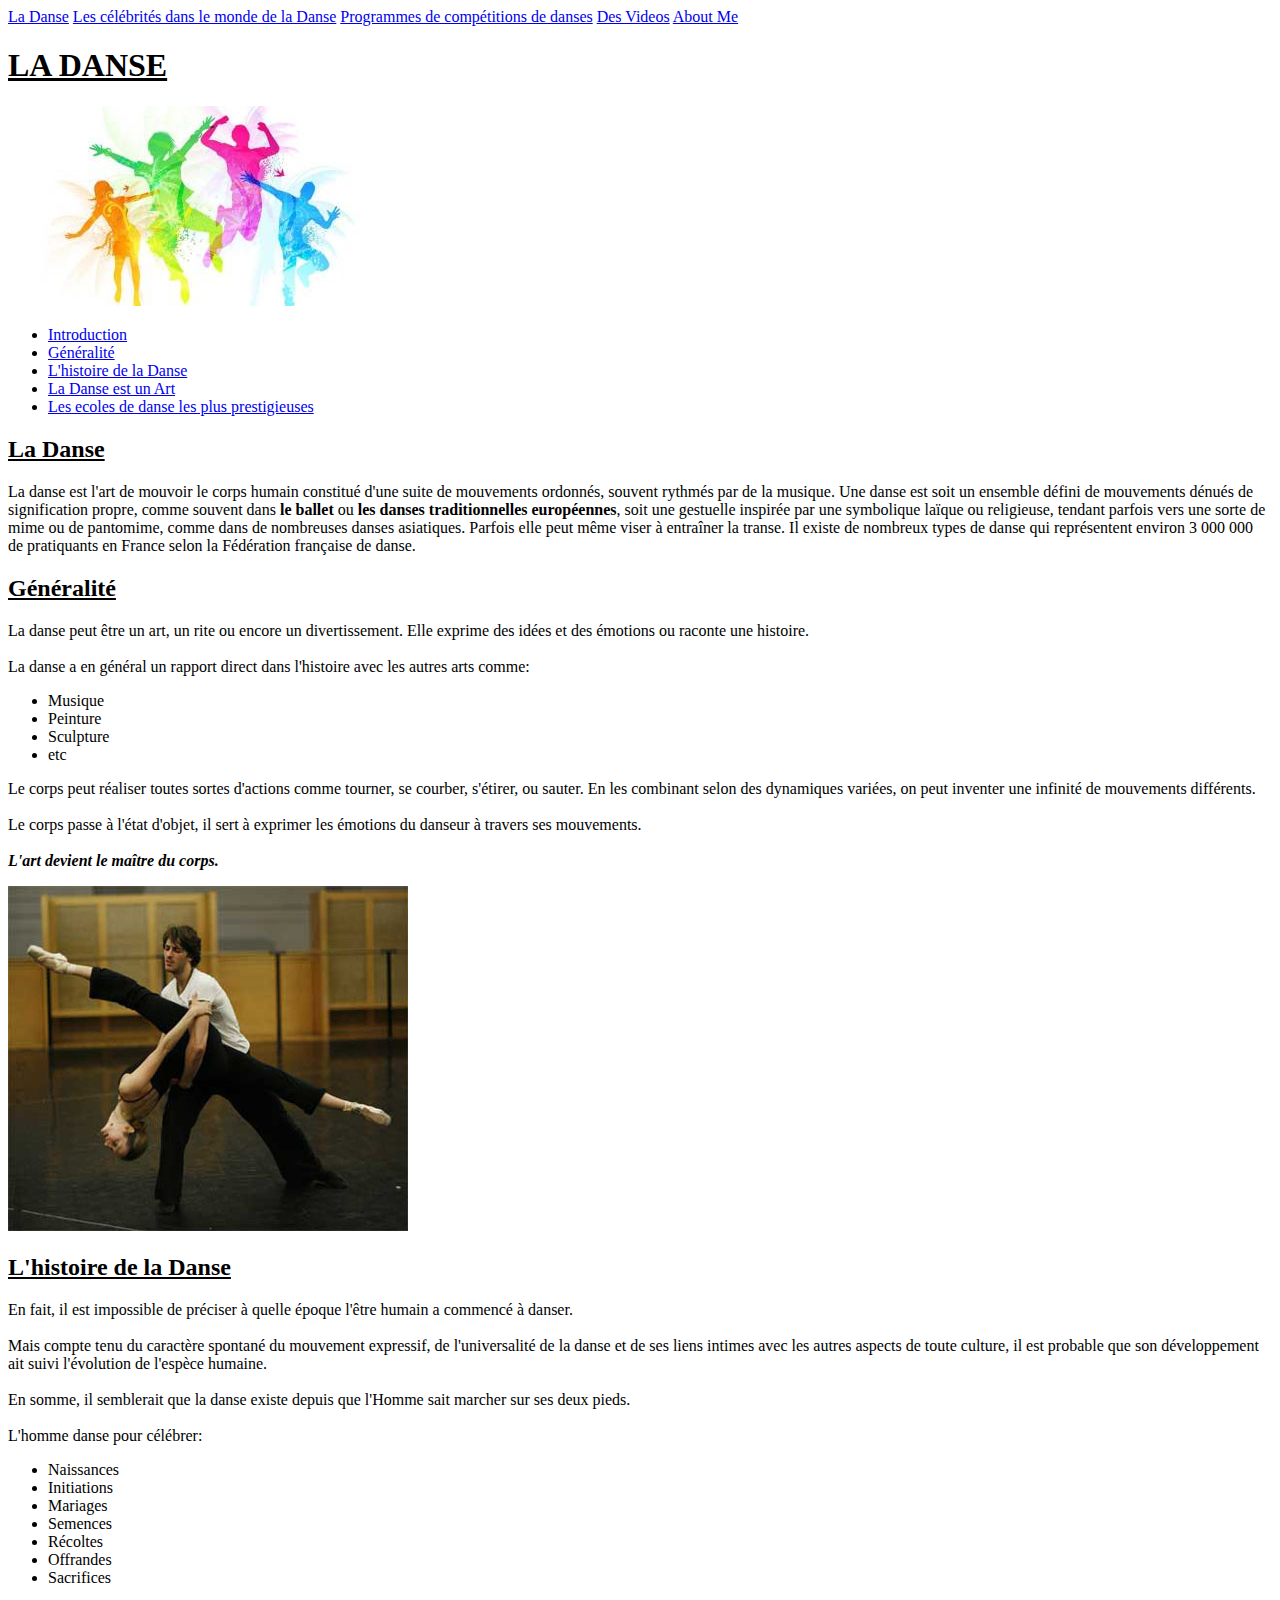
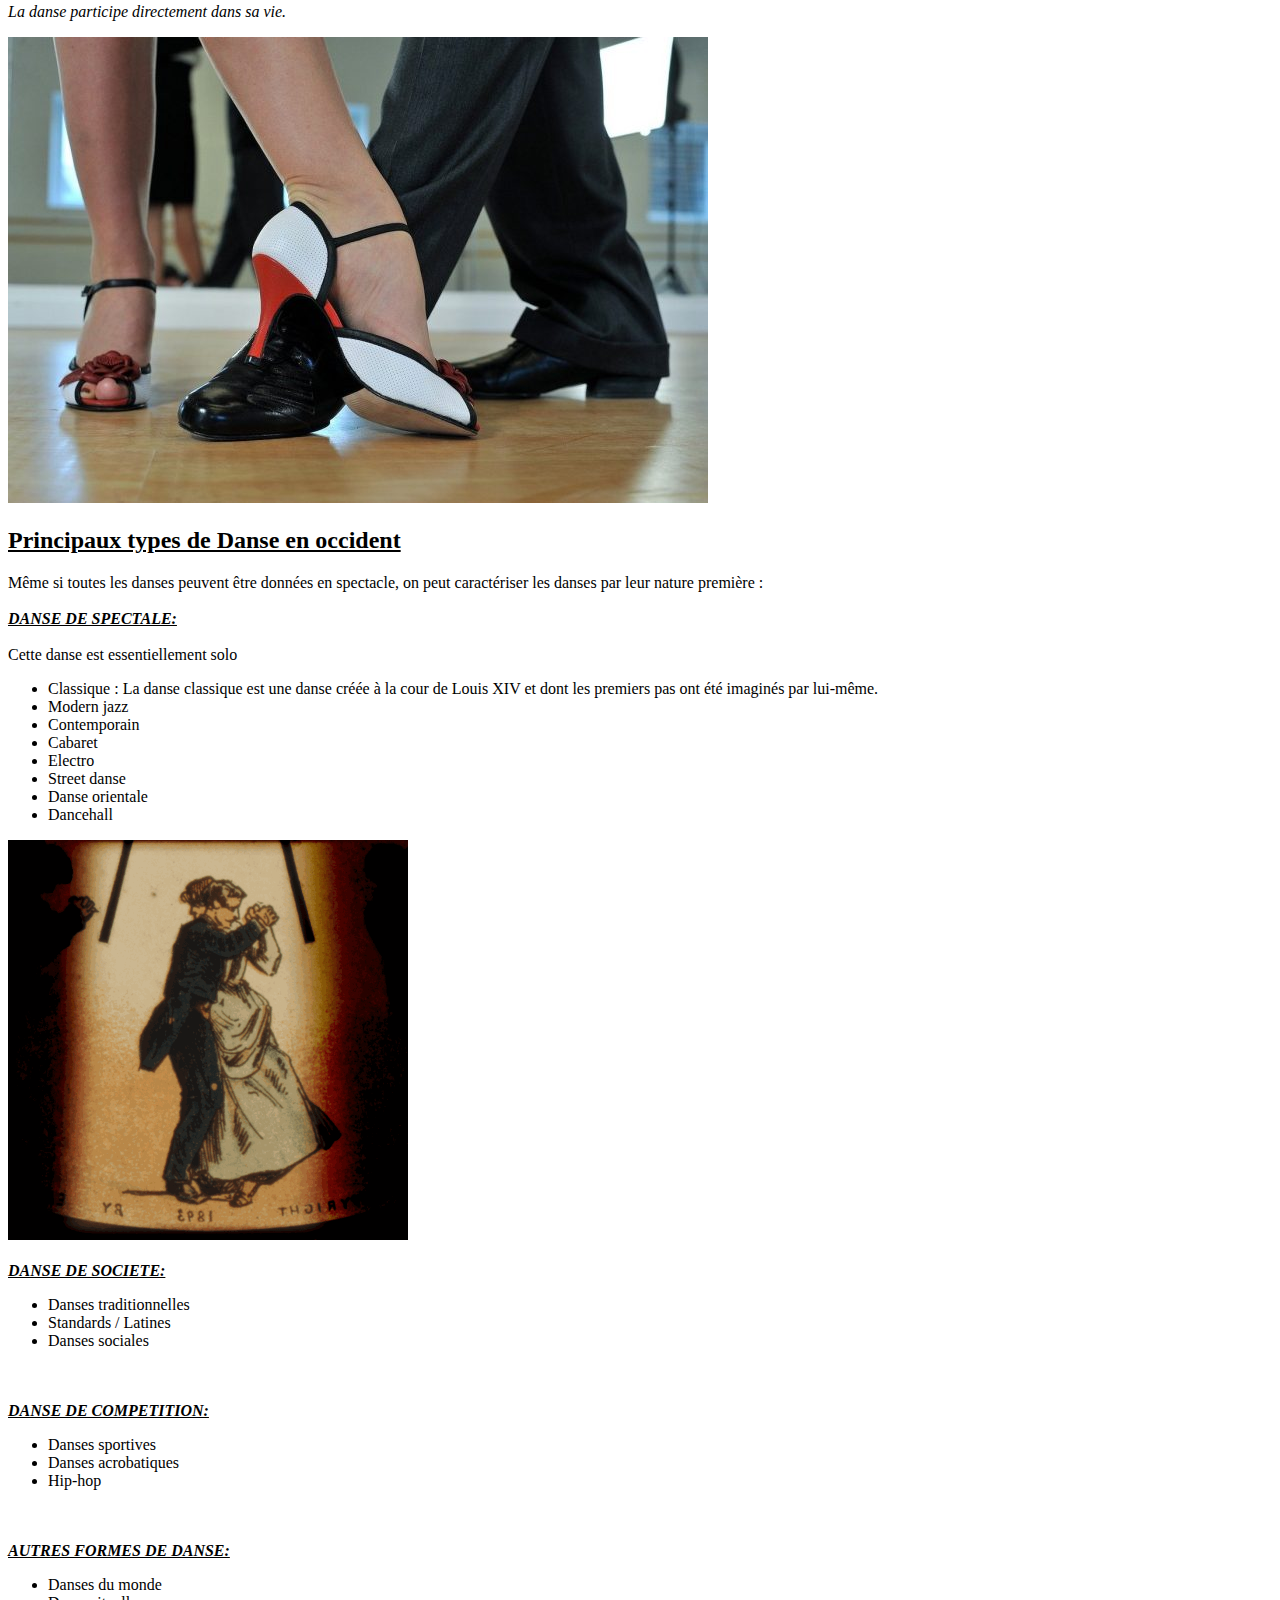
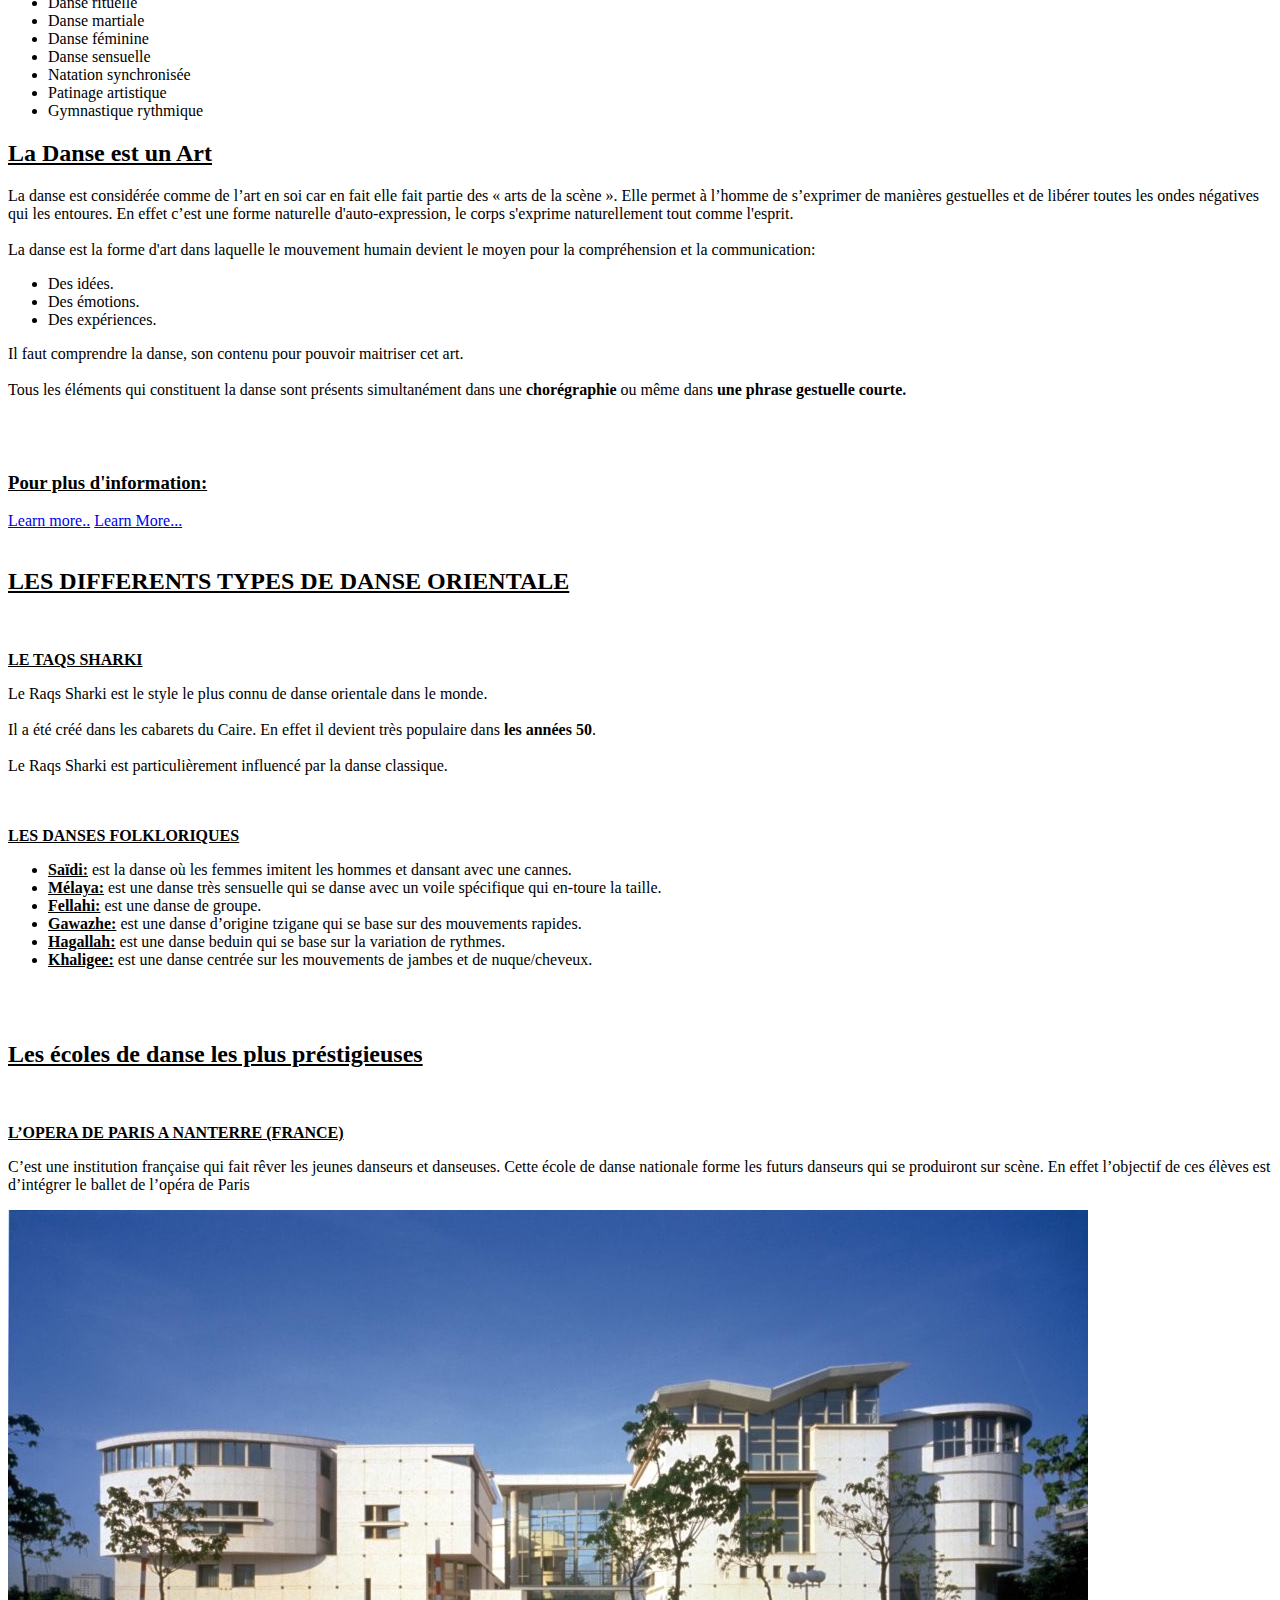
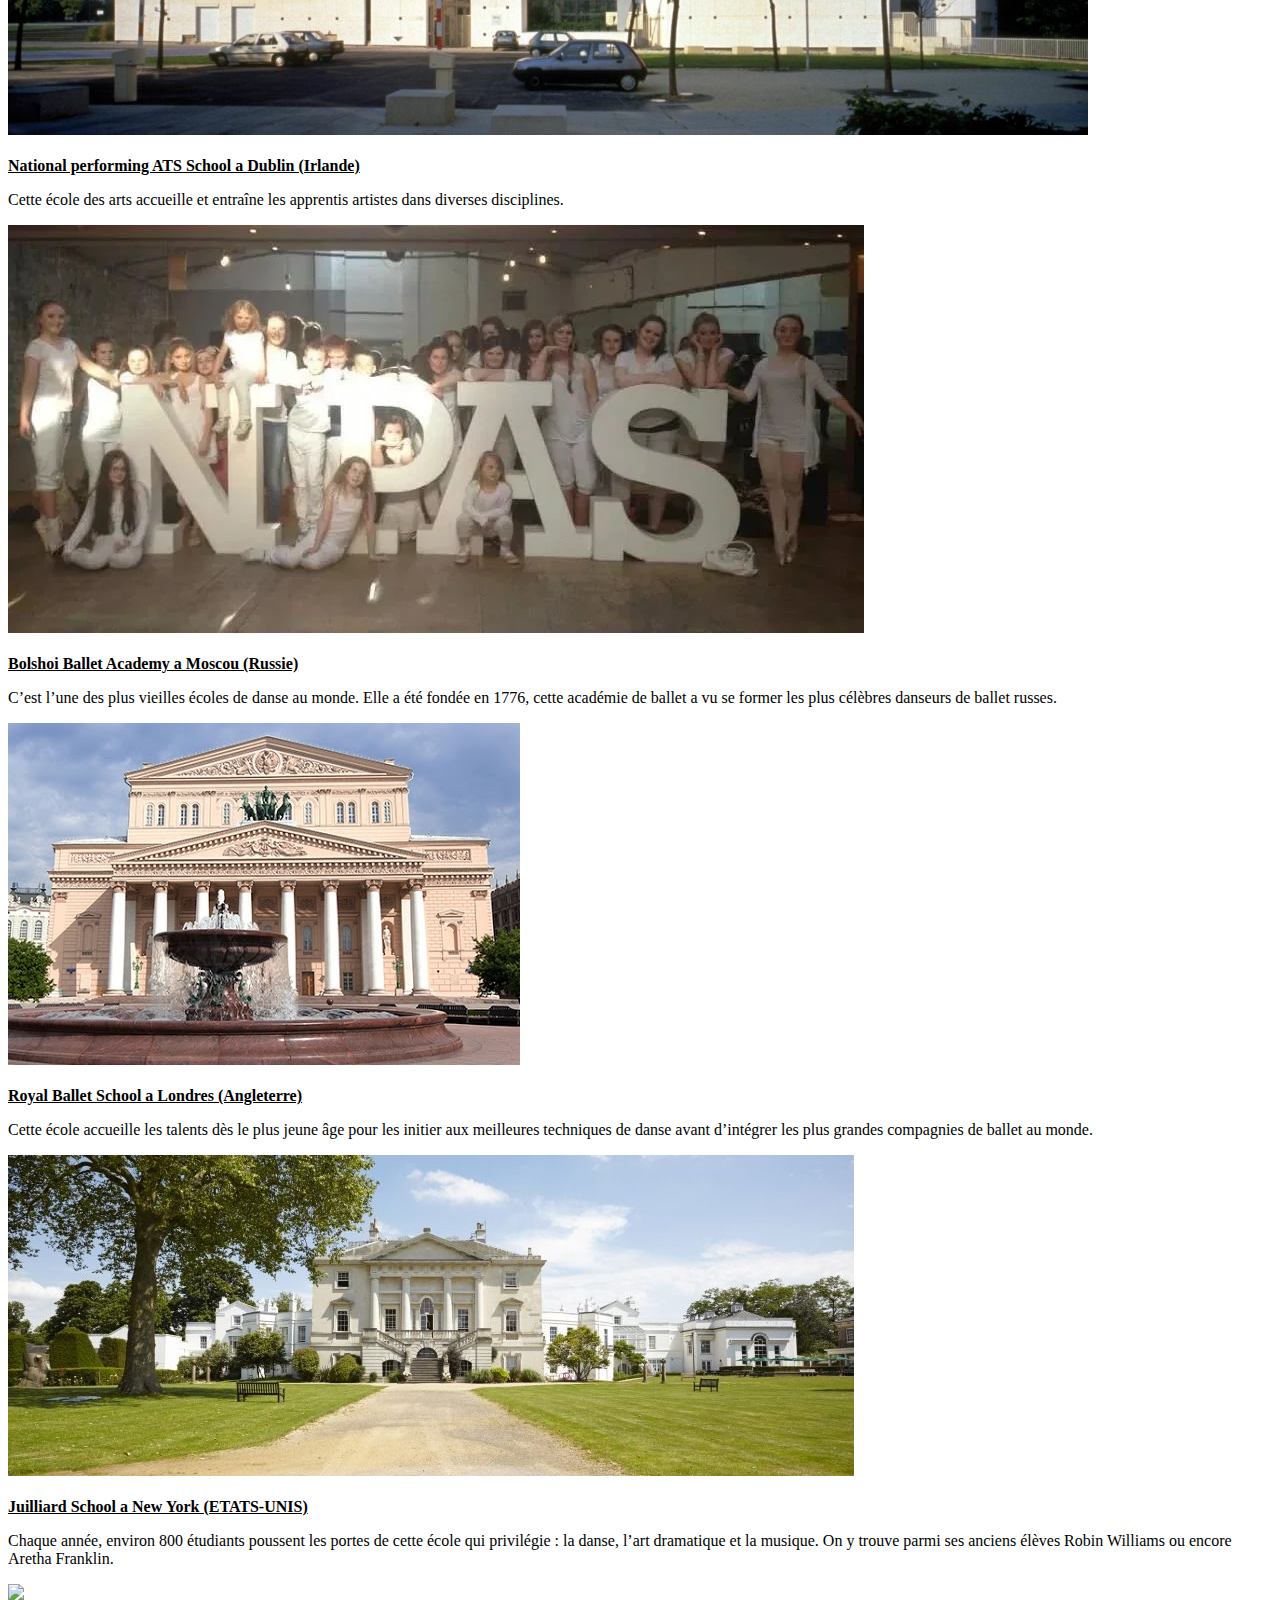
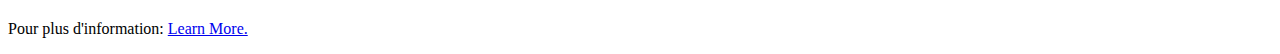
==== index.html @ 36d5130f "7''" ====
<!DOCTYPE html>
<html lang="fr" dir="ltr">
  <head>
    <meta charset="utf-8">
    <title>Mon projet: La Danse</title>
  </head>
  <body>
    <header>
      <nav>
        <a href="index.html">La Danse</a>
        <a href="celebrites.html">Les célébrités dans le monde de la Danse</a>
        <a href="programmes de competitions de danses.html">Programmes de compétitions de danses</a>
        <a href="videos.html">Des Videos</a>
        <a href="about me.html">About Me</a>
      </nav>
    </header>
    <main>
      <h1><u>LA DANSE</u></h1>
      <img src="./Photos/danse-titre.jpg">
      <ul>
        <li><a href="#introduction">Introduction</a></li>
        <li><a href="#généralité">Généralité</a></li>
        <li><a href="#l'histoire de la danse">L'histoire de la Danse</a></li>
        <li><a href="#la danse est un art">La Danse est un Art</a></li>
        <li><a href="#les ecoles de danse les plus prestigieuses">Les ecoles de danse les plus prestigieuses</a></li>
      </ul>
      <div id="introduction">
        <h2><u>La Danse</u></h2>
        <p>La danse est l'art de mouvoir le corps humain constitué d'une suite de mouvements ordonnés, souvent rythmés par de la musique. Une danse est soit un ensemble défini de mouvements dénués de signification propre, comme souvent dans <strong>le ballet</strong> ou <strong>les danses traditionnelles européennes</strong>, soit une gestuelle inspirée par une symbolique laïque ou religieuse, tendant parfois vers une sorte de mime ou de pantomime, comme dans de nombreuses danses asiatiques. Parfois elle peut même viser à entraîner la transe. Il existe de nombreux types de danse qui représentent environ 3 000 000 de pratiquants en France selon la Fédération française de danse.</p>
      <div id="généralité">
        <h2><u>Généralité</u></h2>
        <p>La danse peut être un art, un rite ou encore un divertissement. Elle exprime des idées et des émotions ou raconte une histoire.<br></br> La danse a en général un rapport direct dans l'histoire avec les autres arts comme:
          <ul>
            <li>Musique</li>
            <li>Peinture</li>
            <li>Sculpture</li>
            <li>etc</li>
          </ul>
      Le corps peut réaliser toutes sortes d'actions comme tourner, se courber, s'étirer, ou sauter. En les combinant selon des dynamiques variées, on peut inventer une infinité de mouvements différents.<br></br>Le corps passe à l'état d'objet, il sert à exprimer les émotions du danseur à travers ses mouvements.<br></br><strong><em>L'art devient le maître du corps.</strong></em></p>
      <img src="./Photos/danse-en-duo.jpg">
      <div id="l'histoire de la danse">
        <h2><u>L'histoire de la Danse</u></h2>
        <p>En fait, il est impossible de préciser à quelle époque l'être humain a commencé à danser.<br></br> Mais compte tenu du caractère spontané du mouvement expressif, de l'universalité de la danse et de ses liens intimes avec les autres aspects de toute culture, il est probable que son développement ait suivi l'évolution de l'espèce humaine.<br></br> En somme, il semblerait que la danse existe depuis que l'Homme sait marcher sur ses deux pieds.<br></br> L'homme danse pour célébrer:
          <ul>
            <li>Naissances</li>
            <li>Initiations</li>
            <li>Mariages</li>
            <li>Semences</li>
            <li>Récoltes</li>
            <li>Offrandes</li>
            <li>Sacrifices</li>
          </ul>
          <em>La danse participe directement dans sa vie.</em></p>
          <img src="./Photos/danser-a-deux.jpg">
        <h2><u>Principaux types de Danse en occident</u></h2>
        <p>Même si toutes les danses peuvent être données en spectacle, on peut caractériser les danses par leur nature première :
          <br></br><strong><em><u>DANSE DE SPECTALE:</u></em></strong>
          <br></br>	 Cette danse est essentiellement solo
          <ul>
            <li>Classique : La danse classique est une danse créée à la cour de Louis XIV et dont les premiers pas ont été imaginés par lui-même.</li>
            <li>Modern jazz</li>
            <li>Contemporain</li>
            <li>Cabaret</li>
            <li>Electro</li>
            <li>Street danse</li>
            <li>Danse orientale</li>
            <li>Dancehall</li>
          </ul>
          <img src="./Photos/danse.gif">
          <br></br><strong><em><u>DANSE DE SOCIETE:</u></em></strong>
          <ul>
            <li>Danses traditionnelles</li>
            <li>Standards / Latines</li>
            <li>Danses sociales</li>
          </ul>
          <br></br><strong><em><u>DANSE DE COMPETITION:</u></em></strong>
          <ul>
            <li>Danses sportives</li>
            <li>Danses acrobatiques</li>
            <li>Hip-hop</li>
          </ul>
          <br></br><strong><em><u>AUTRES FORMES DE DANSE:</u></em></strong>
          <ul>
            <li>Danses du monde</li>
            <li>Danse rituelle</li>
            <li>Danse martiale</li>
            <li>Danse féminine</li>
            <li>Danse sensuelle</li>
            <li>Natation synchronisée</li>
            <li>Patinage artistique</li>
            <li>Gymnastique rythmique</li>
          </ul>
      <div id="la danse est un art">
        <h2><u>La Danse est un Art</u></h2>
        <p>La danse est considérée comme de l’art en soi car en fait elle fait partie des « arts de la scène ». Elle permet à l’homme de s’exprimer de manières gestuelles et de libérer toutes les ondes négatives qui les entoures. En effet c’est une forme naturelle d'auto-expression, le corps s'exprime naturellement tout comme l'esprit.<br></br> La danse est la forme d'art dans laquelle le mouvement humain devient le moyen pour la compréhension et la communication:
          <ul>
            <li>Des idées.</li>
            <li>Des émotions.</li>
            <li>Des expériences.</li>
          </ul>
Il faut comprendre la danse, son contenu pour pouvoir maitriser cet art.<br></br>Tous les éléments qui constituent la danse sont présents simultanément dans une <strong>chorégraphie</strong> ou même dans <strong>une phrase gestuelle courte.</strong><br></br>
<br></br><h3><u>Pour plus d'information:</u></h3>
<a href="https://vingt55.ca/chronique-la-danse-ce-nest-pas-un-sport-cest-de-lart-cest-faux/">Learn more..</a>
<a href="https://educationaltoolsportal.eu/en/node/1400">Learn More...</a>
  <br></br>      <h2><u>LES DIFFERENTS TYPES DE DANSE ORIENTALE</u></h2>
<br></br> <strong><u>LE TAQS SHARKI</u></strong>
<p>Le Raqs Sharki est le style le plus connu de danse orientale dans le monde.<br></br> Il a été créé dans les cabarets du Caire. En effet il devient très populaire dans <strong>les années 50</strong>.<br></br> Le Raqs Sharki est particulièrement influencé par la danse classique.</p>
<br></br> <strong><u>LES DANSES FOLKLORIQUES</u></strong>
<ul>
  <li><u><strong>Saïdi:</strong></u> est la danse où les femmes imitent les hommes et dansant avec une cannes.</li>
  <li><u><strong>Mélaya:</strong></u> est une danse très sensuelle qui se danse avec un voile spécifique qui en-toure la taille.</li>
  <li><u><strong>Fellahi:</strong></u> est une danse de groupe.</li>
  <li><u><strong>Gawazhe:</strong></u> est une danse d’origine tzigane qui se base sur des mouvements rapides.</li>
  <li><u><strong>Hagallah:</strong></u> est une danse beduin qui se base sur la variation de rythmes. </li>
  <li><u><strong>Khaligee:</strong></u> est une danse centrée sur les mouvements de jambes et de nuque/cheveux.</li>
</ul>
<br></br>
<div id="les ecoles de danse les plus prestigieuses">
  <h2><u>Les écoles de danse les plus préstigieuses</u></h2>
  <br></br><strong><u>L’OPERA DE PARIS A NANTERRE (FRANCE)</u></strong>
  <p>C’est une institution française qui fait rêver les jeunes danseurs et danseuses. Cette école de danse nationale forme les futurs danseurs qui se produiront sur scène. En effet l’objectif de ces élèves est d’intégrer le ballet de l’opéra de Paris</p>
  <img src="./Photos/institution-francaise.png">
  <br></br><strong><u>National performing ATS School a Dublin (Irlande)</u></strong>
  <p>Cette école des arts accueille et entraîne les apprentis artistes dans diverses disciplines.</p>
  <img src="./Photos/npas.png">
  <br></br><strong><u>Bolshoi Ballet Academy a Moscou (Russie)</u></strong>
  <p>C’est l’une des plus vieilles écoles de danse au monde. Elle a été fondée en 1776, cette académie de ballet a vu se former les plus célèbres danseurs de ballet russes.</p>
  <img src="./Photos/institution-danse.png">
  <br></br><strong><u>Royal Ballet School a Londres (Angleterre)</u></strong>
  <p>Cette école accueille les talents dès le plus jeune âge pour les initier aux meilleures techniques de danse avant d’intégrer les plus grandes compagnies de ballet au monde.</p>
  <img src="./Photos/ballet-school.png">
  <br></br><strong><u>Juilliard School a New York (ETATS-UNIS)</u></strong>
  <p>Chaque année, environ 800 étudiants poussent les portes de cette école qui privilégie : la danse, l’art dramatique et la musique. On y trouve parmi ses anciens élèves Robin Williams ou encore Aretha Franklin.</p>
  <img src="./Phtos/juilliard.jpg">
    </main>
    <footer>
      <p>Pour plus d'information:
        <a href="https://www.bellydancediscount.com/fr/content/36-les-differents-styles-de-danse-orientale">Learn More.</a>
      </p>
    </footer>
  </body>
</html>
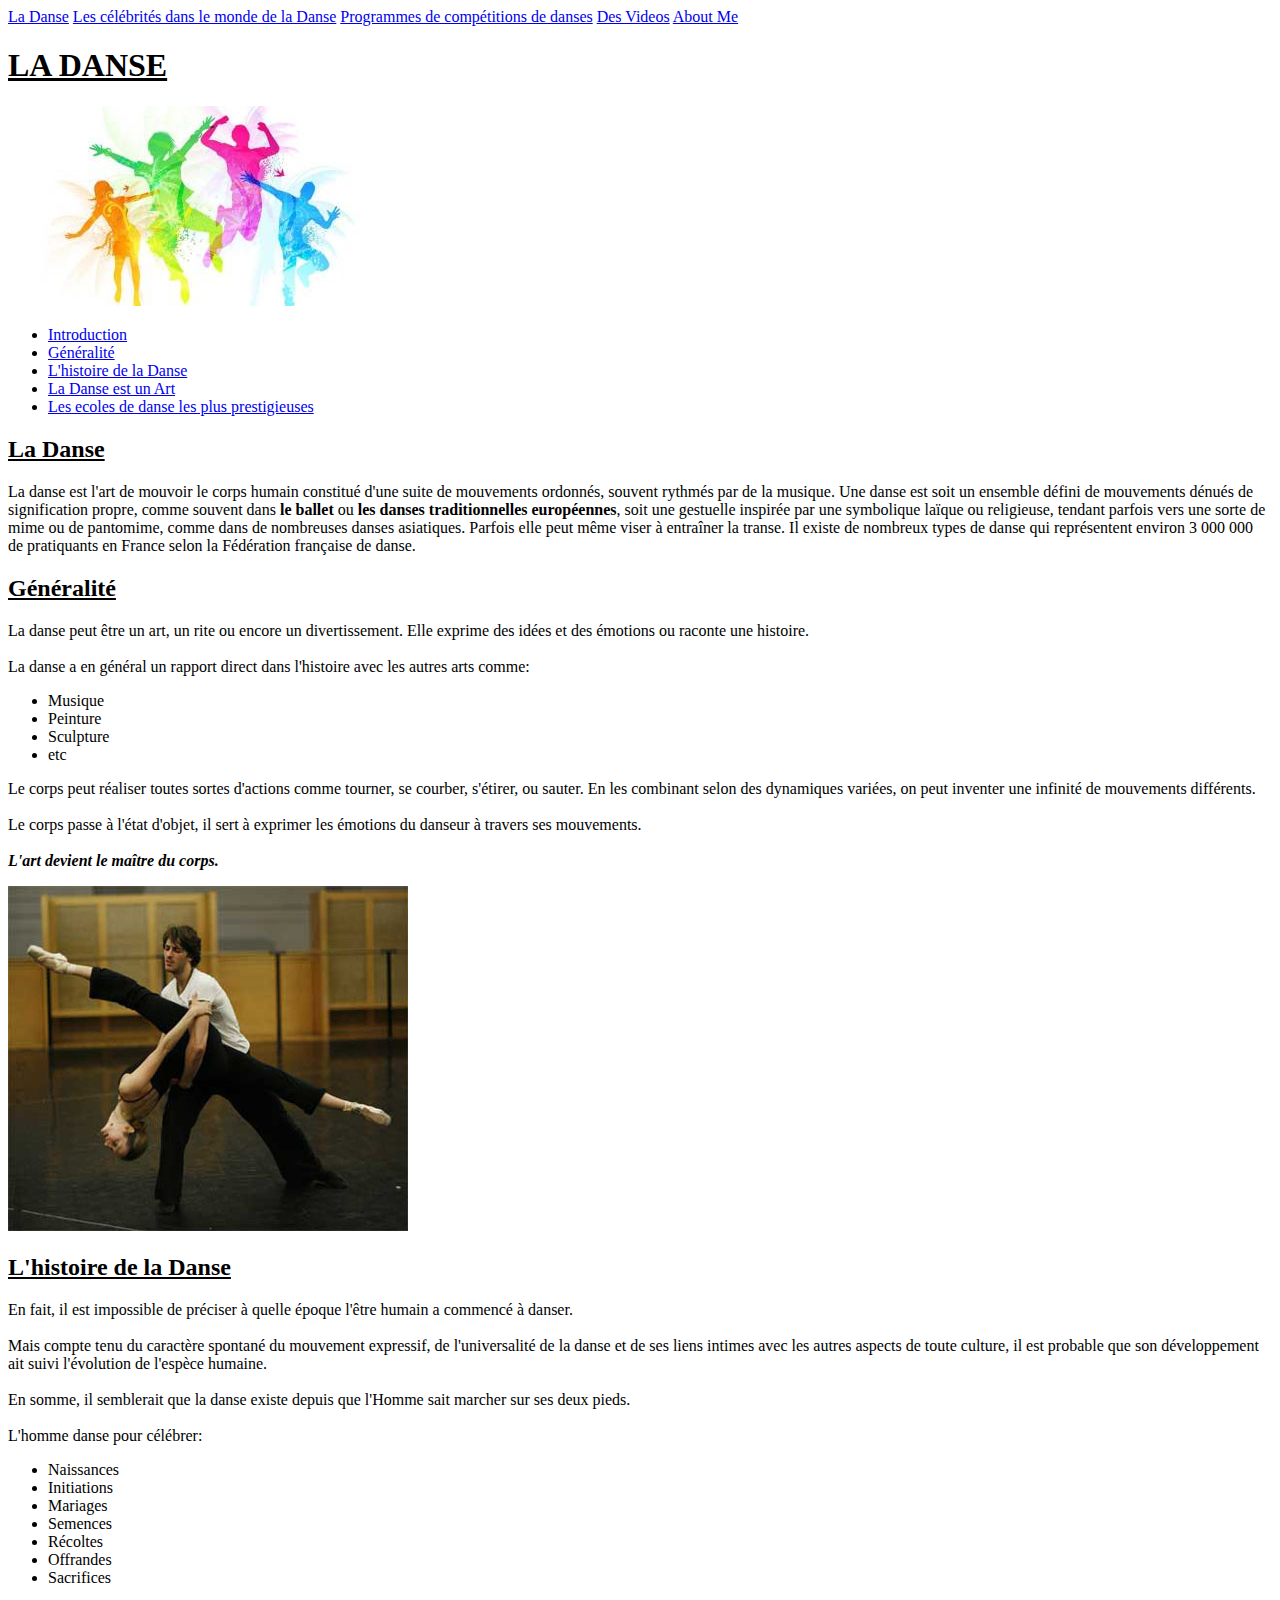
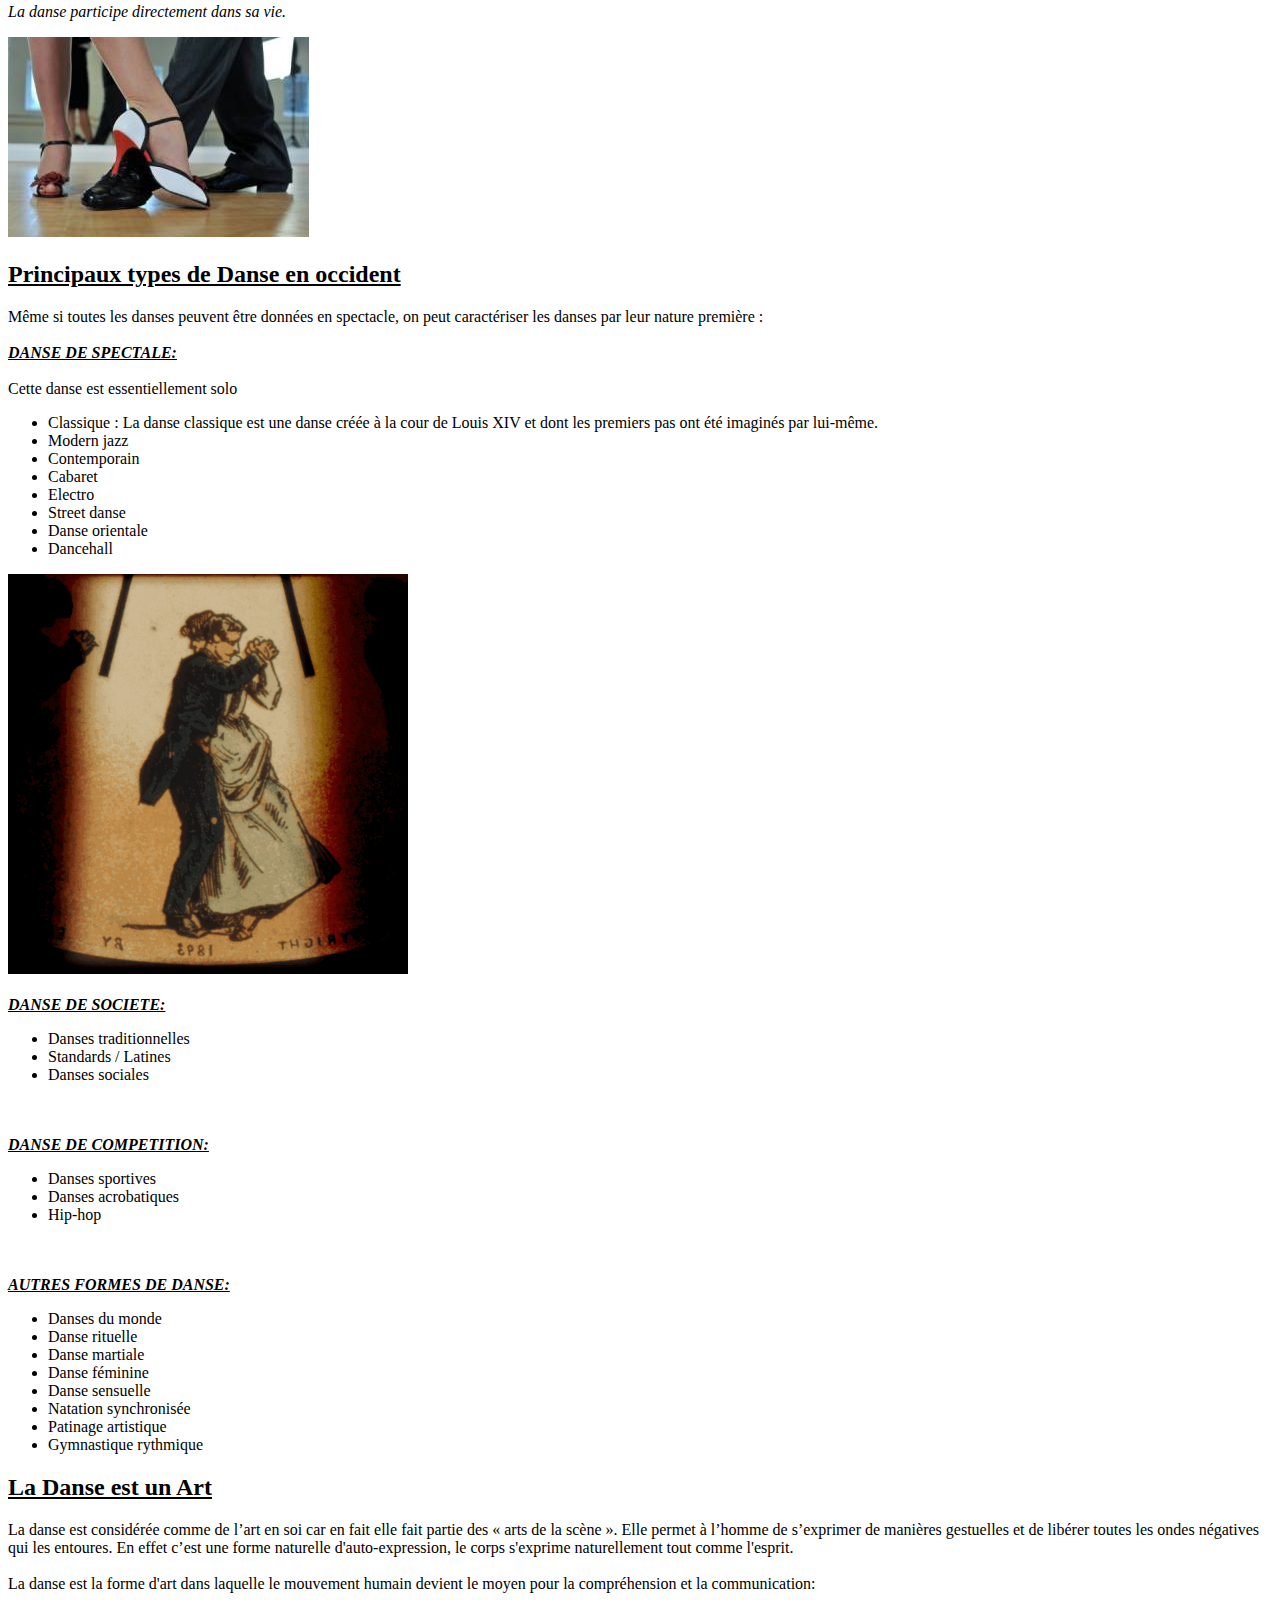
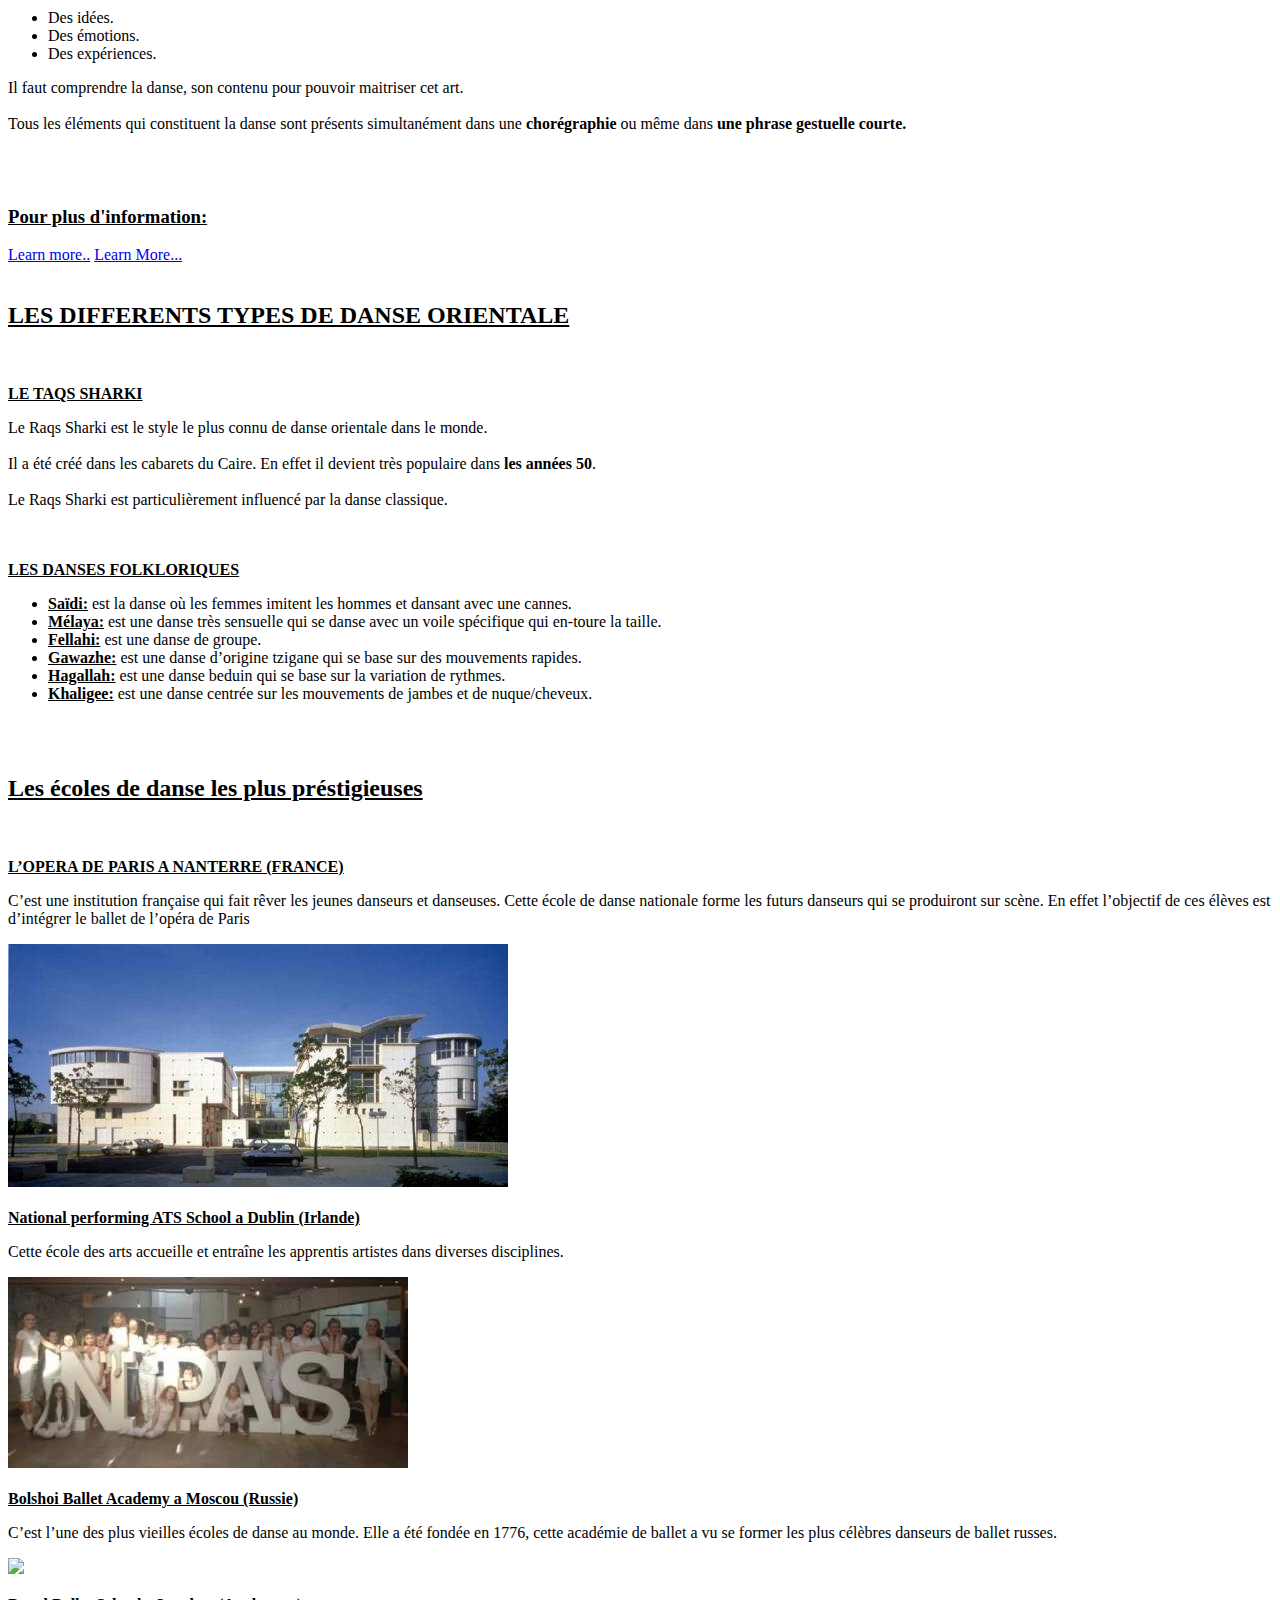
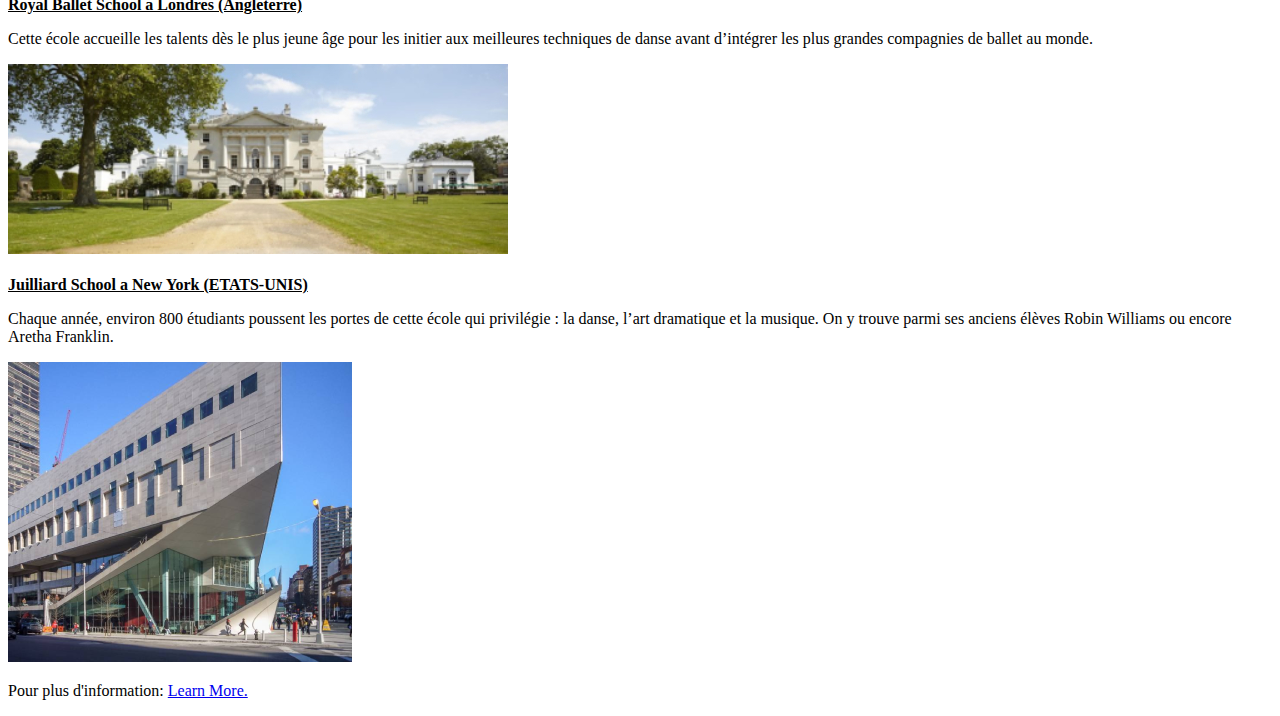
==== commit 3b990b47: "8'" ====
--- a/index.html
+++ b/index.html
@@ -119,19 +119,19 @@
   <h2><u>Les écoles de danse les plus préstigieuses</u></h2>
   <br></br><strong><u>L’OPERA DE PARIS A NANTERRE (FRANCE)</u></strong>
   <p>C’est une institution française qui fait rêver les jeunes danseurs et danseuses. Cette école de danse nationale forme les futurs danseurs qui se produiront sur scène. En effet l’objectif de ces élèves est d’intégrer le ballet de l’opéra de Paris</p>
-  <img src="./Photos/institution-francaise.png">
+  <img src="./Photos/institution-de-danse-francaise.jpg">
   <br></br><strong><u>National performing ATS School a Dublin (Irlande)</u></strong>
   <p>Cette école des arts accueille et entraîne les apprentis artistes dans diverses disciplines.</p>
-  <img src="./Photos/npas.png">
+  <img src="./Photos/npas-academy.jpg">
   <br></br><strong><u>Bolshoi Ballet Academy a Moscou (Russie)</u></strong>
   <p>C’est l’une des plus vieilles écoles de danse au monde. Elle a été fondée en 1776, cette académie de ballet a vu se former les plus célèbres danseurs de ballet russes.</p>
   <img src="./Photos/institution-danse.png">
   <br></br><strong><u>Royal Ballet School a Londres (Angleterre)</u></strong>
   <p>Cette école accueille les talents dès le plus jeune âge pour les initier aux meilleures techniques de danse avant d’intégrer les plus grandes compagnies de ballet au monde.</p>
-  <img src="./Photos/ballet-school.png">
+  <img src="./Photos/ballet-school.jpg">
   <br></br><strong><u>Juilliard School a New York (ETATS-UNIS)</u></strong>
   <p>Chaque année, environ 800 étudiants poussent les portes de cette école qui privilégie : la danse, l’art dramatique et la musique. On y trouve parmi ses anciens élèves Robin Williams ou encore Aretha Franklin.</p>
-  <img src="./Phtos/juilliard.jpg">
+  <img src="./Photos/juilliard.png">
     </main>
     <footer>
       <p>Pour plus d'information:
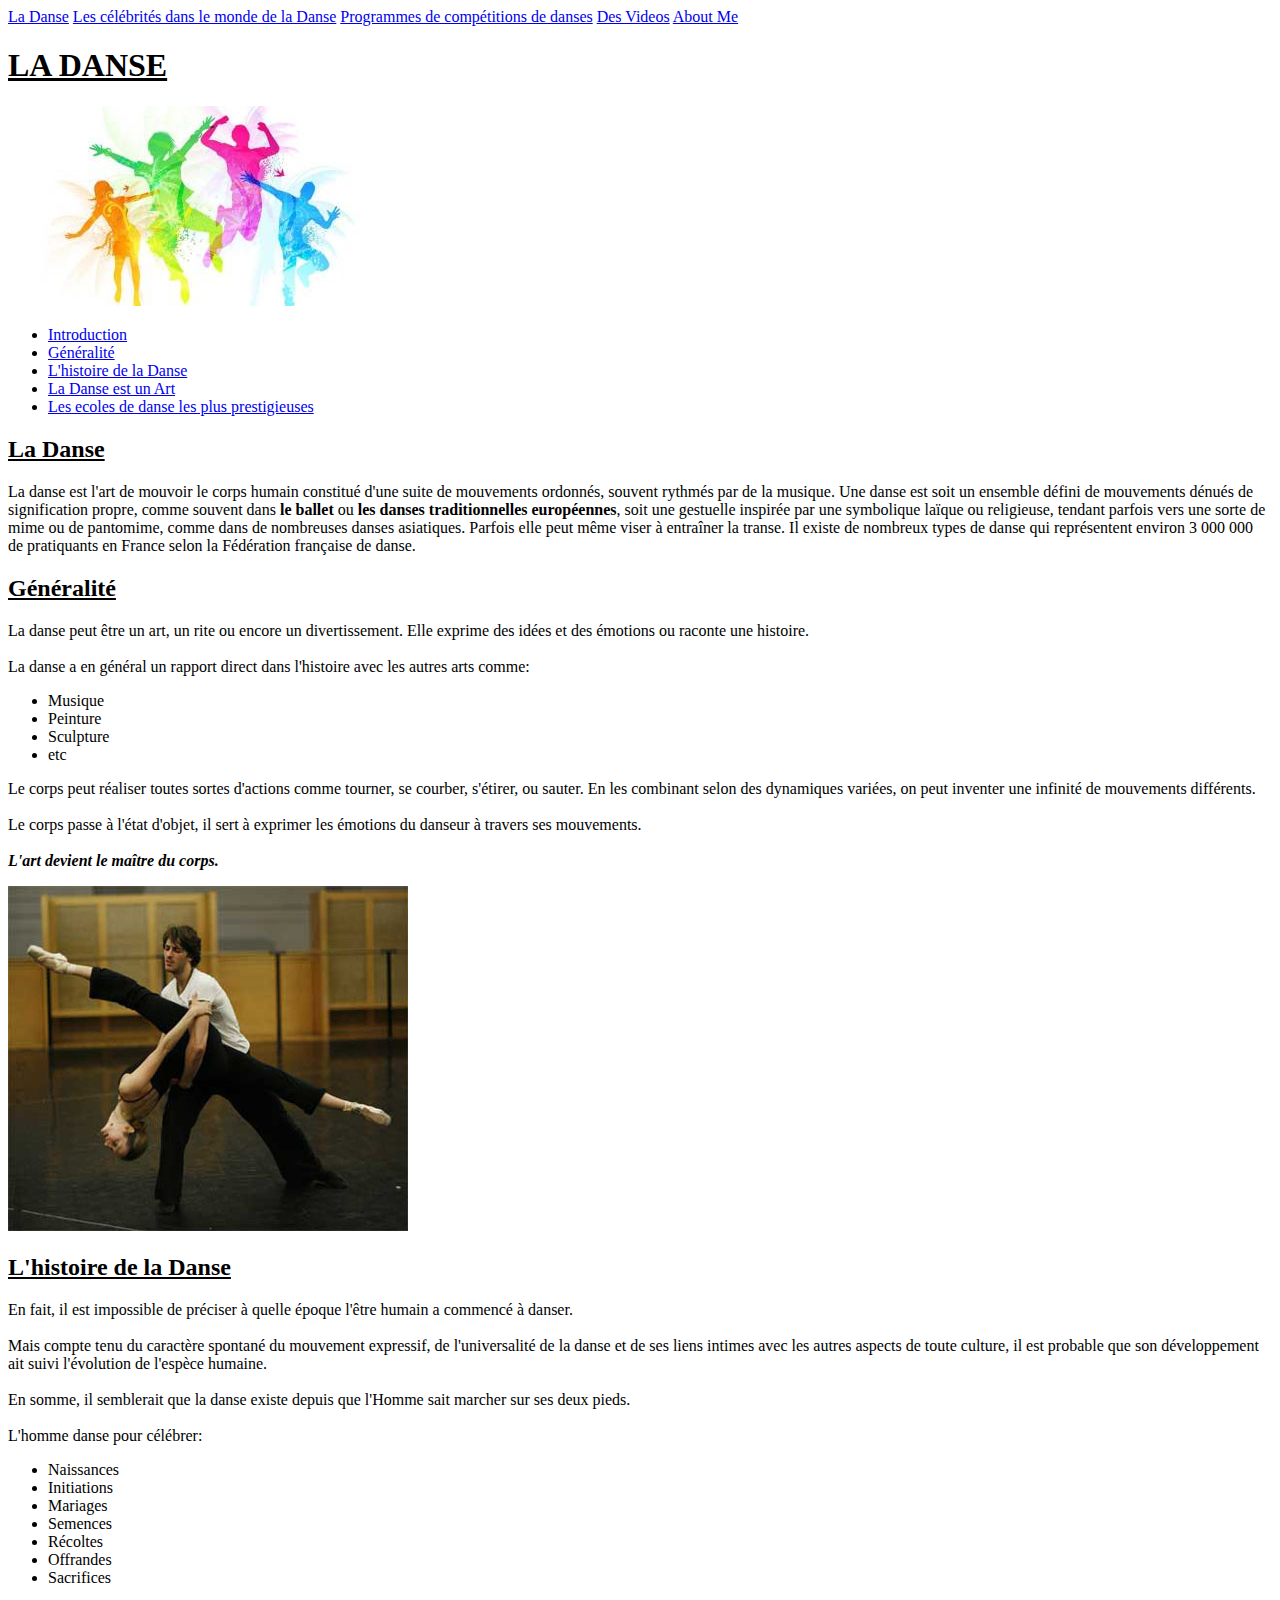
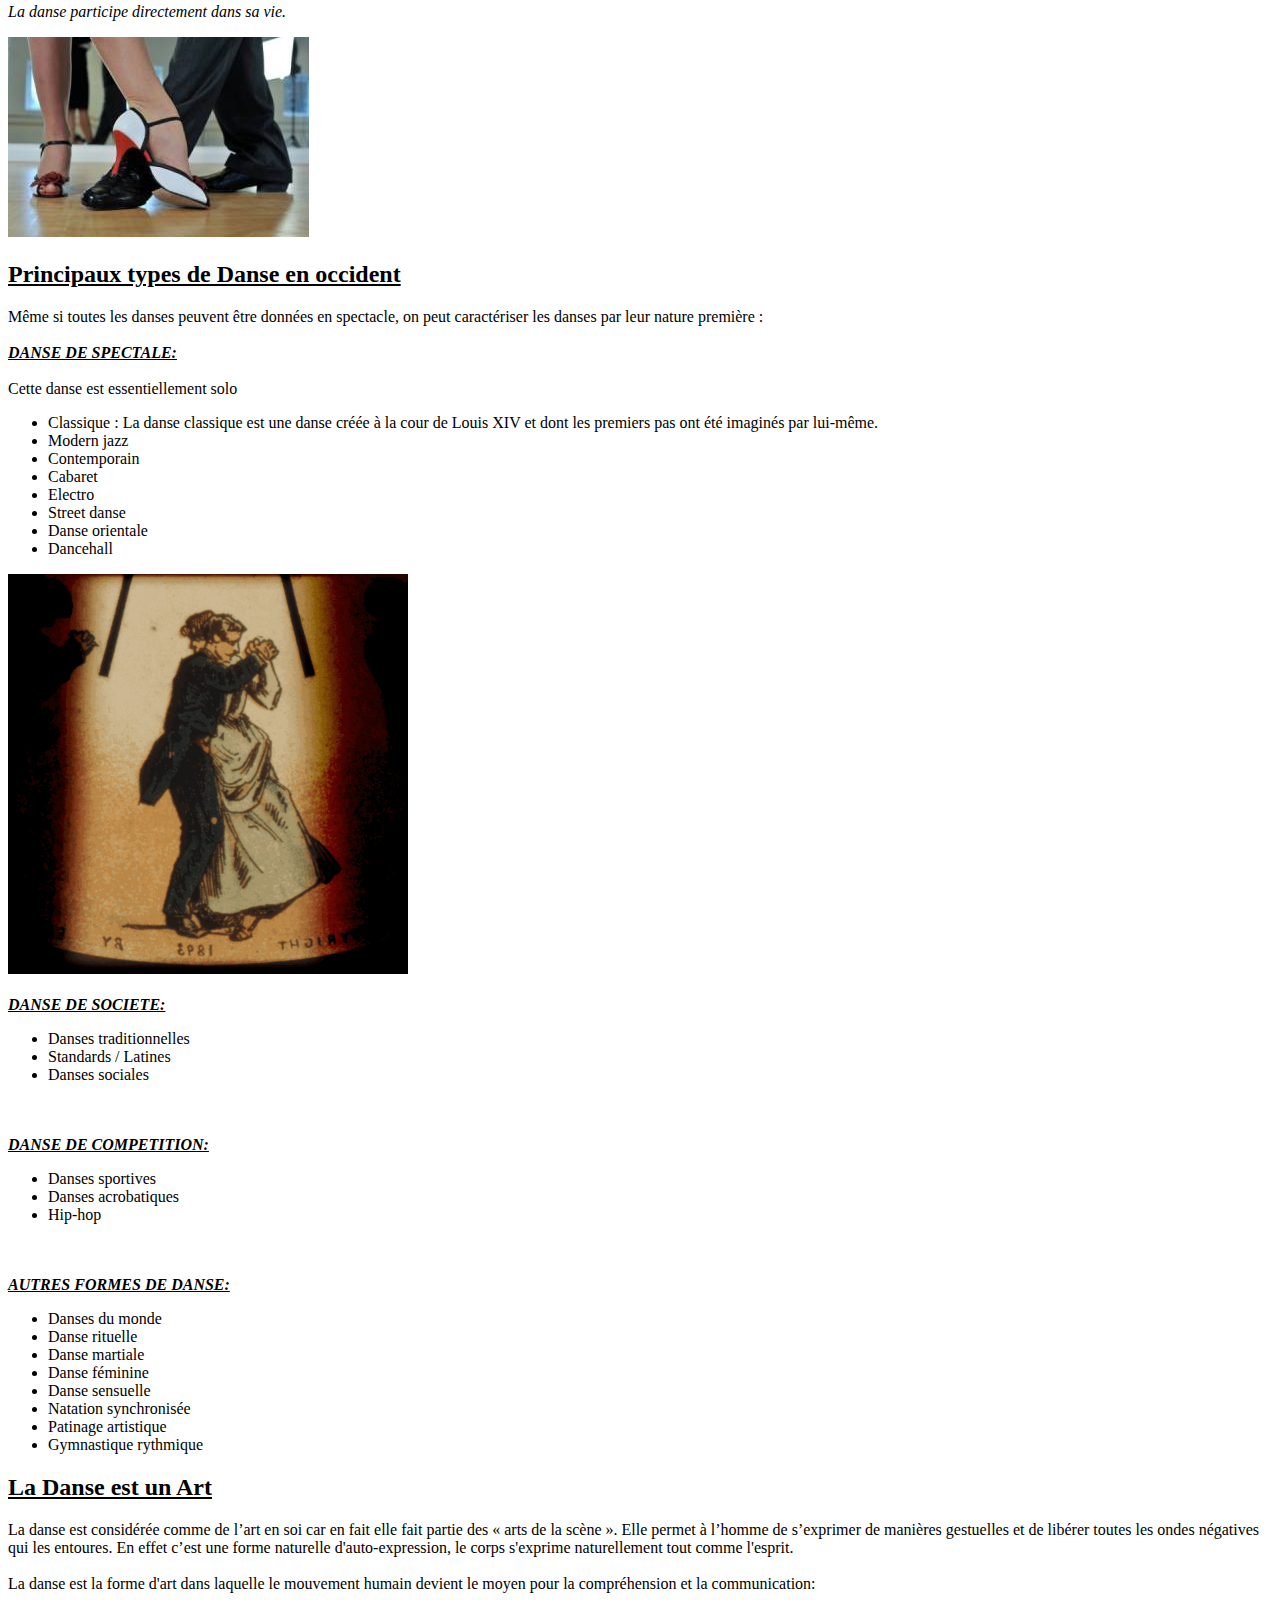
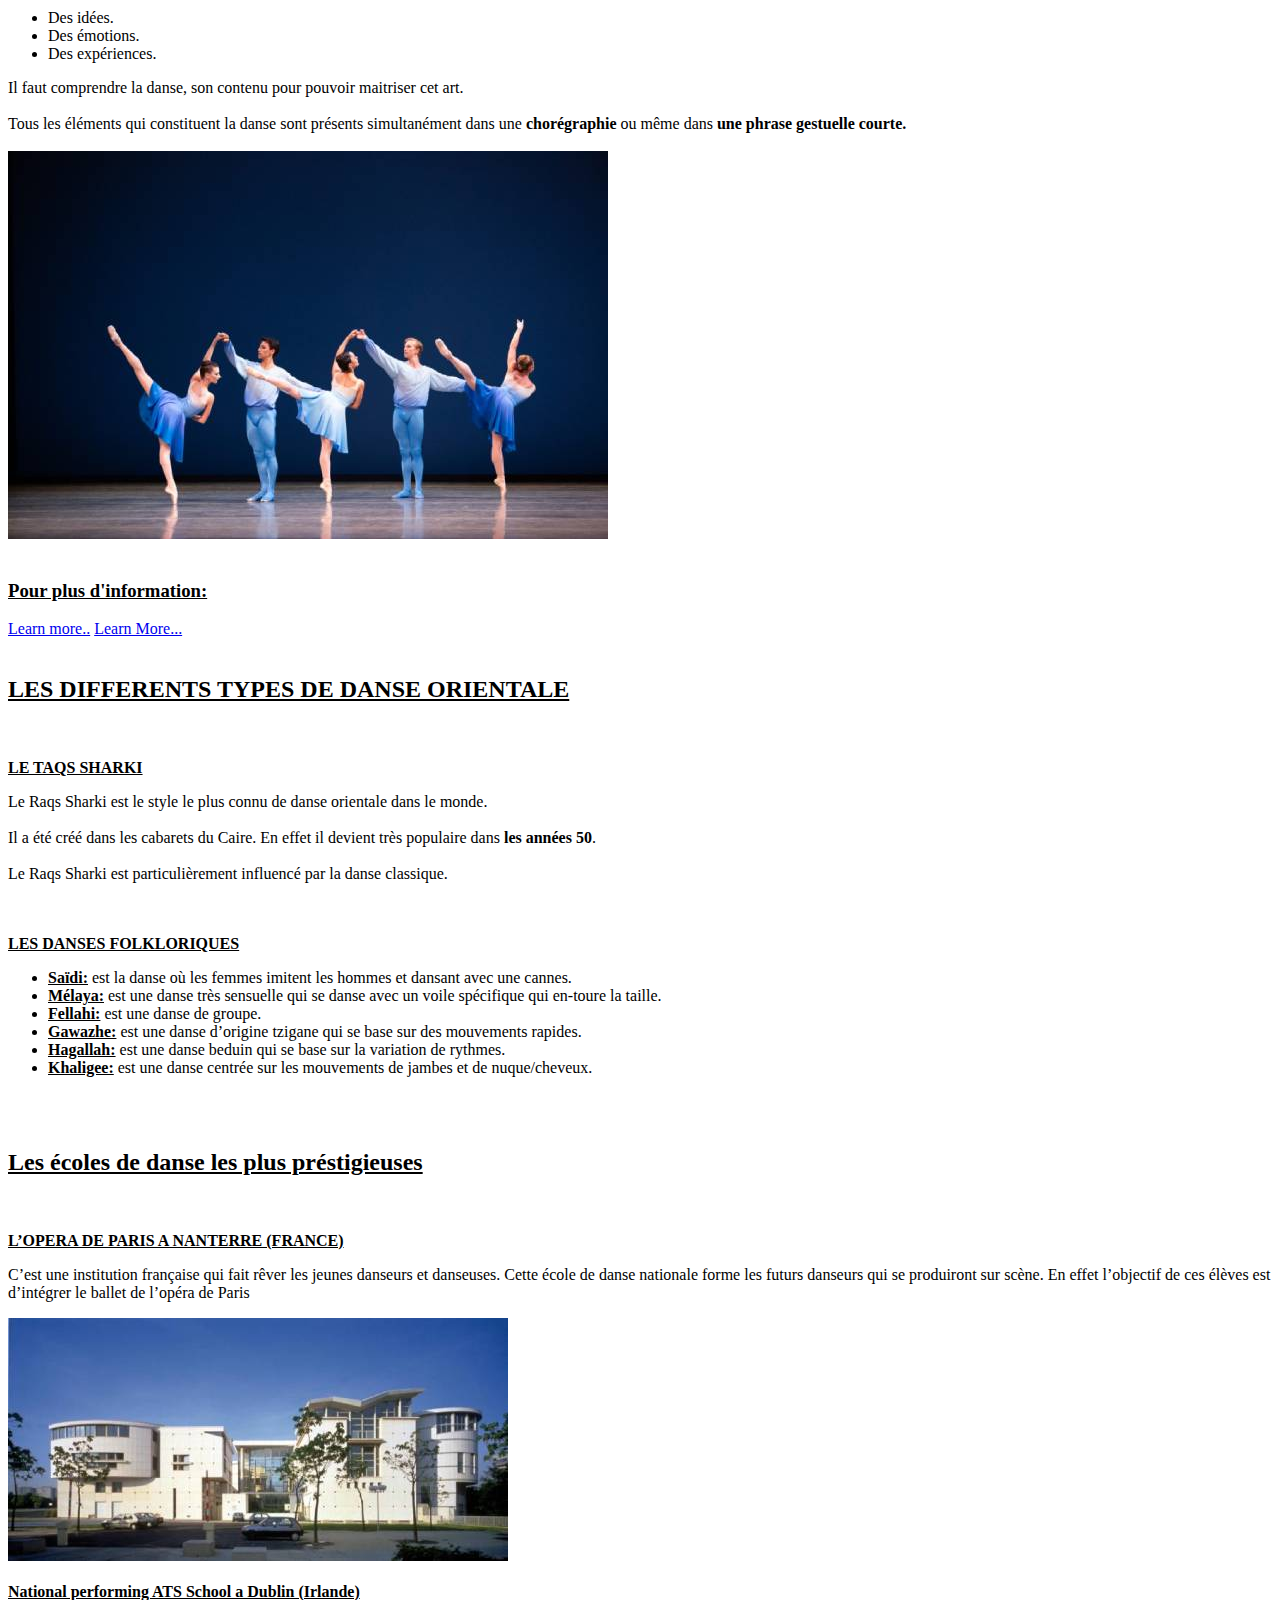
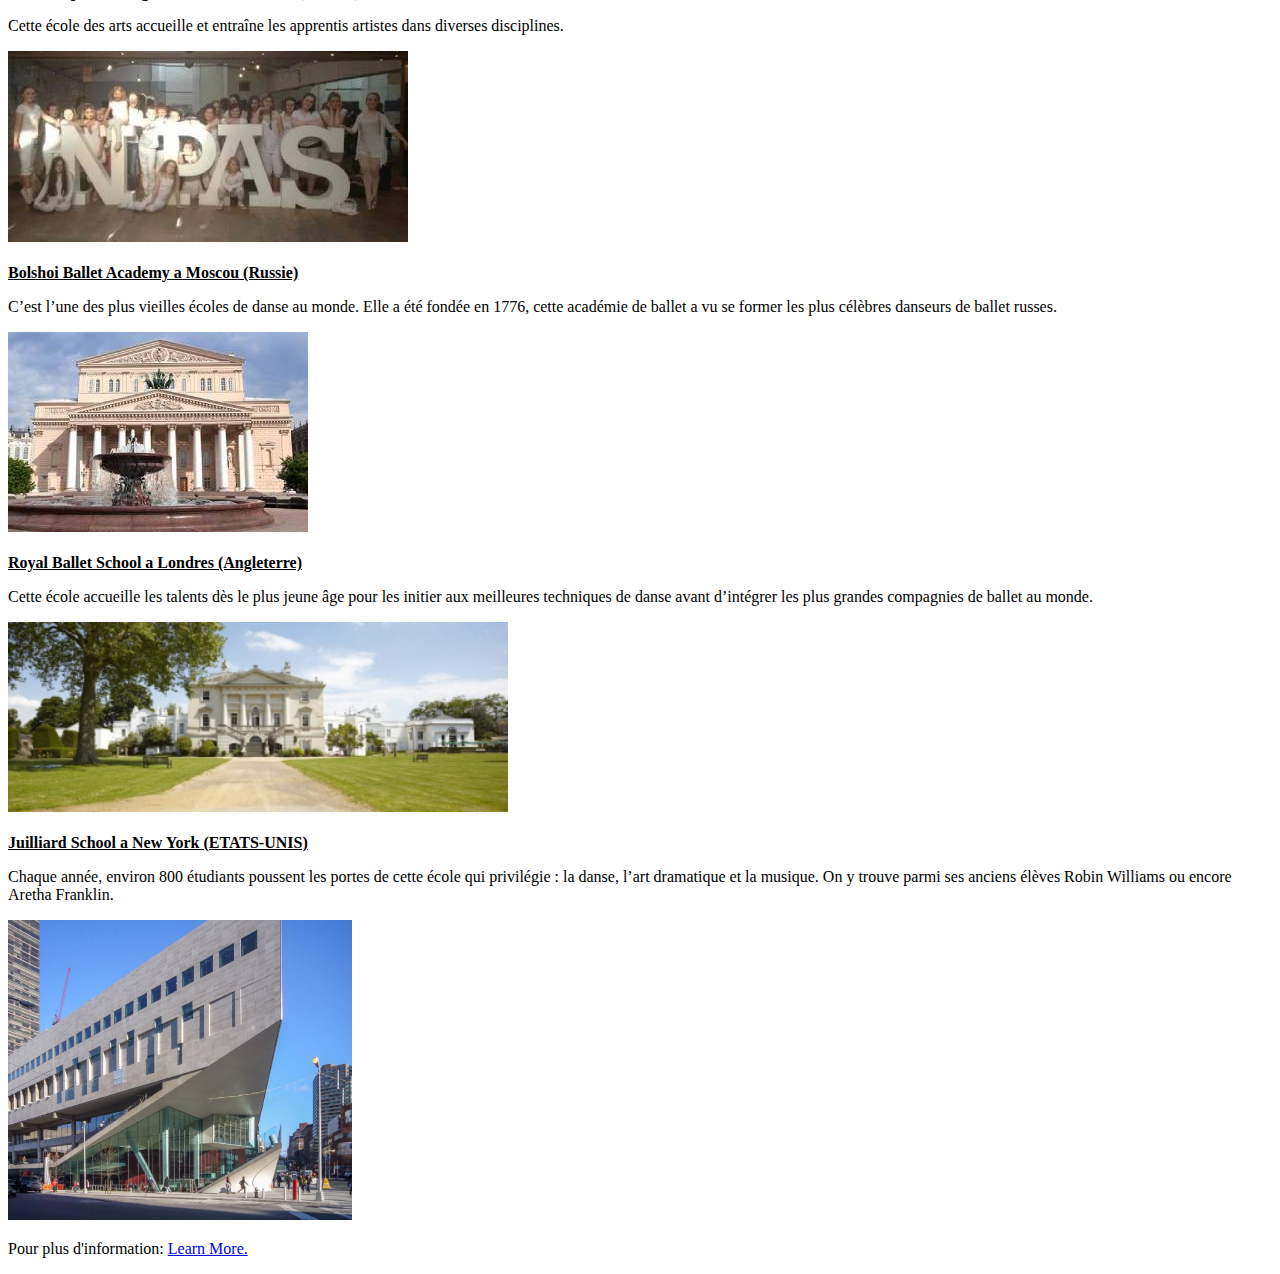
==== commit 1a91eed9: "8''" ====
--- a/index.html
+++ b/index.html
@@ -99,6 +99,7 @@
             <li>Des expériences.</li>
           </ul>
 Il faut comprendre la danse, son contenu pour pouvoir maitriser cet art.<br></br>Tous les éléments qui constituent la danse sont présents simultanément dans une <strong>chorégraphie</strong> ou même dans <strong>une phrase gestuelle courte.</strong><br></br>
+<img src="./Photos/ballet-en-groupe.jpg">
 <br></br><h3><u>Pour plus d'information:</u></h3>
 <a href="https://vingt55.ca/chronique-la-danse-ce-nest-pas-un-sport-cest-de-lart-cest-faux/">Learn more..</a>
 <a href="https://educationaltoolsportal.eu/en/node/1400">Learn More...</a>
@@ -125,7 +126,7 @@
   <img src="./Photos/npas-academy.jpg">
   <br></br><strong><u>Bolshoi Ballet Academy a Moscou (Russie)</u></strong>
   <p>C’est l’une des plus vieilles écoles de danse au monde. Elle a été fondée en 1776, cette académie de ballet a vu se former les plus célèbres danseurs de ballet russes.</p>
-  <img src="./Photos/institution-danse.png">
+  <img src="./Photos/institution-danse.jpg">
   <br></br><strong><u>Royal Ballet School a Londres (Angleterre)</u></strong>
   <p>Cette école accueille les talents dès le plus jeune âge pour les initier aux meilleures techniques de danse avant d’intégrer les plus grandes compagnies de ballet au monde.</p>
   <img src="./Photos/ballet-school.jpg">
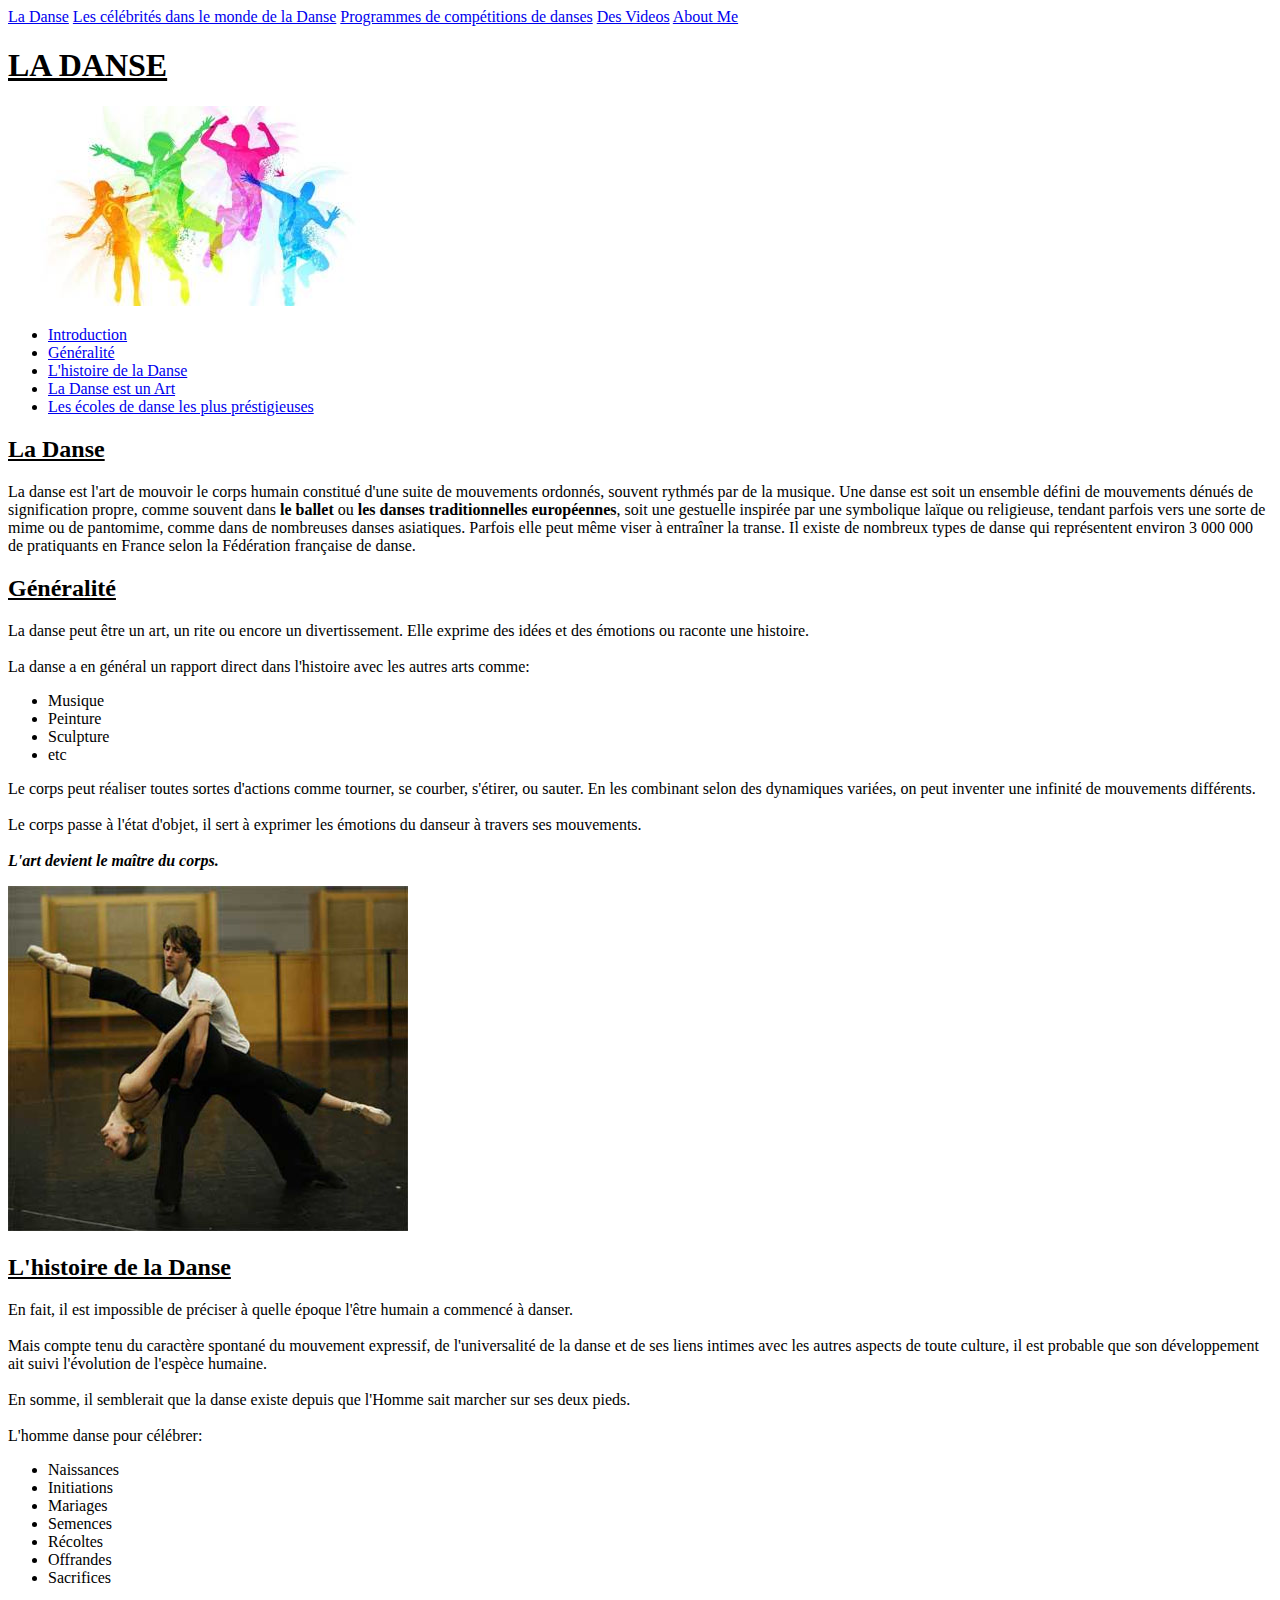
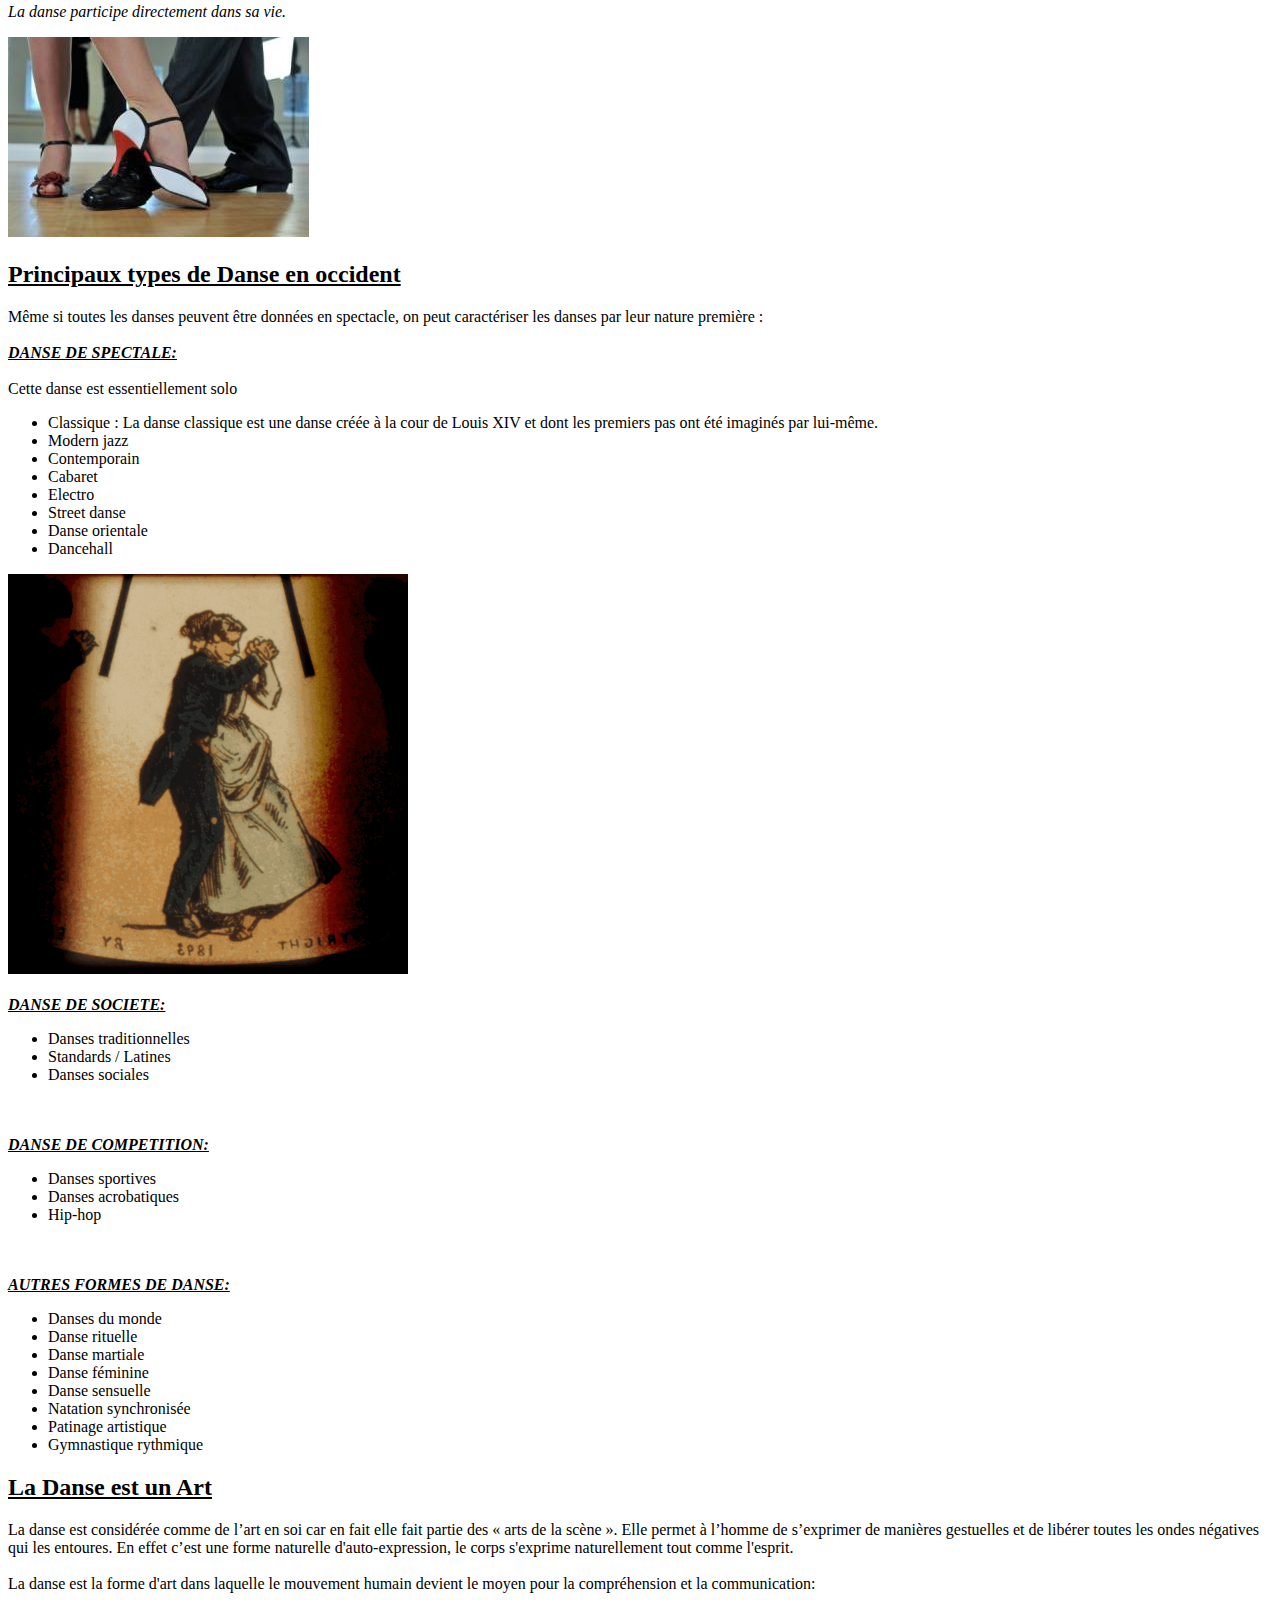
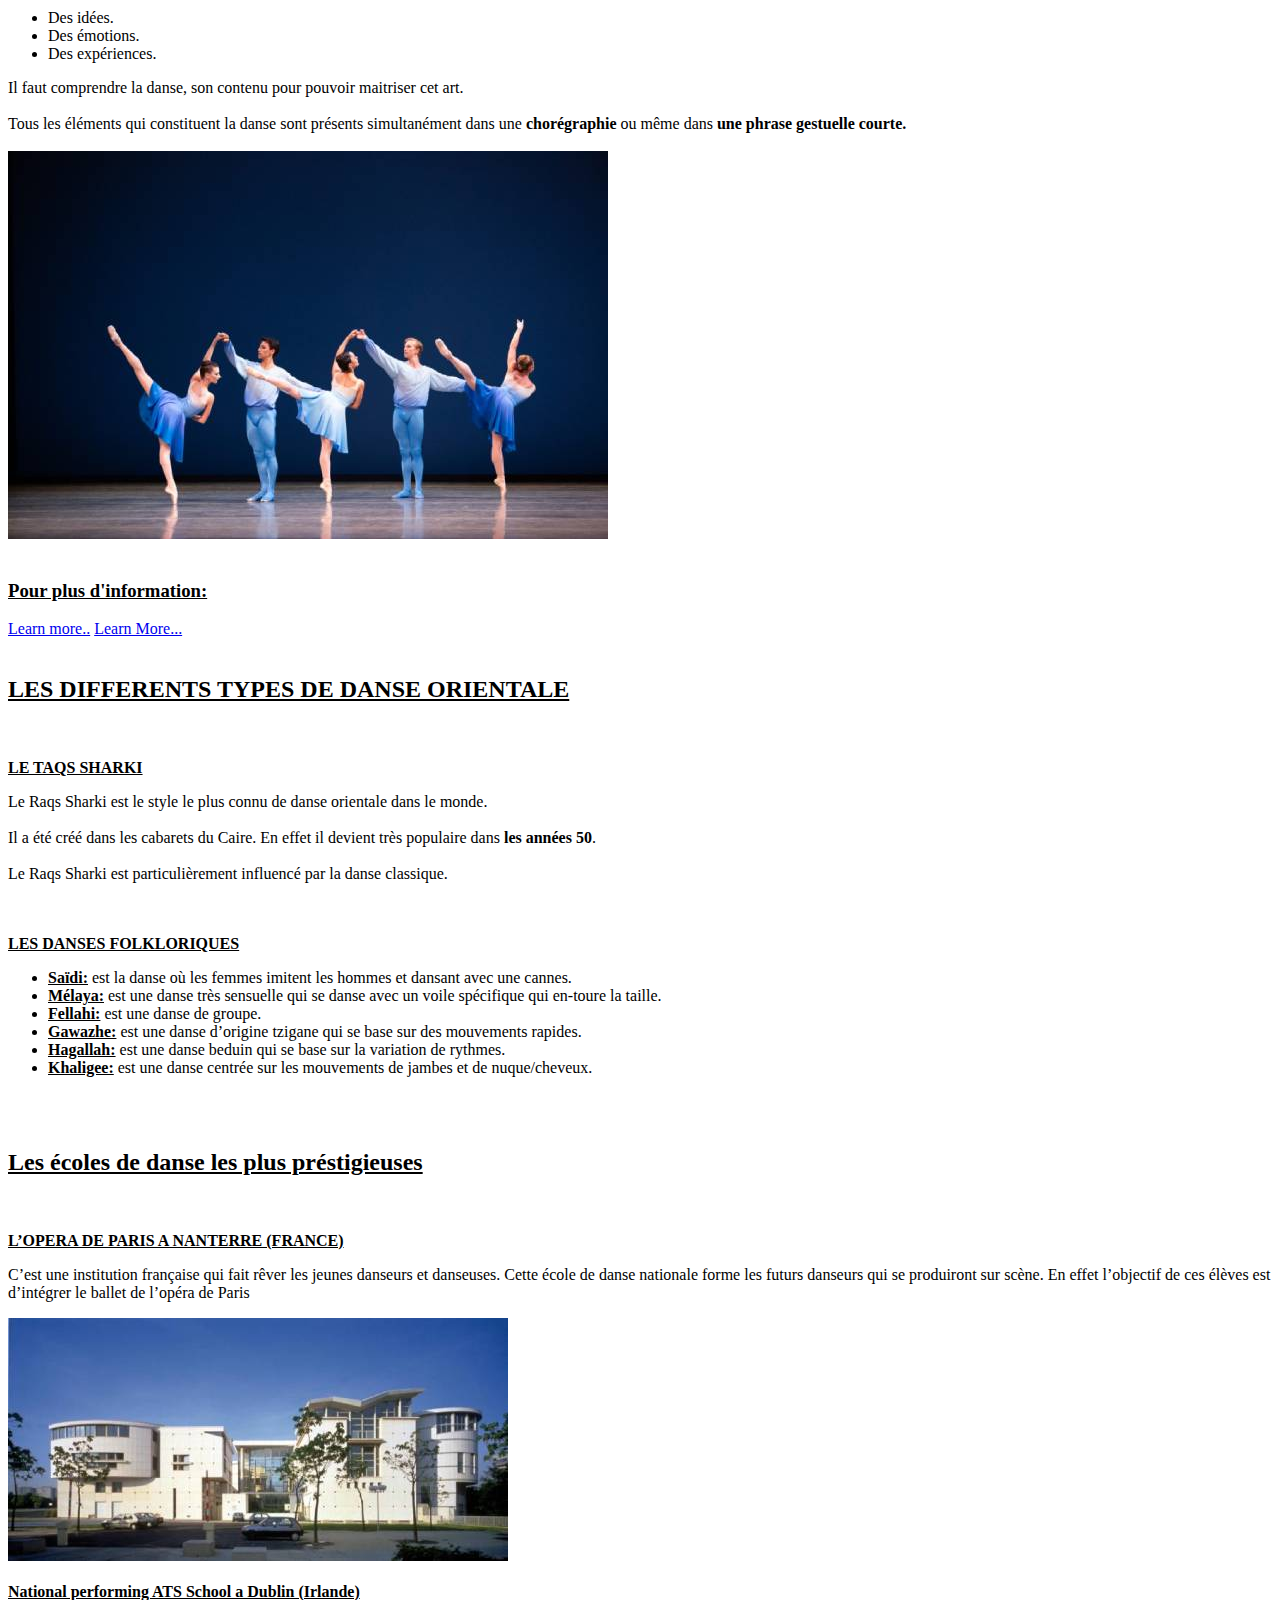
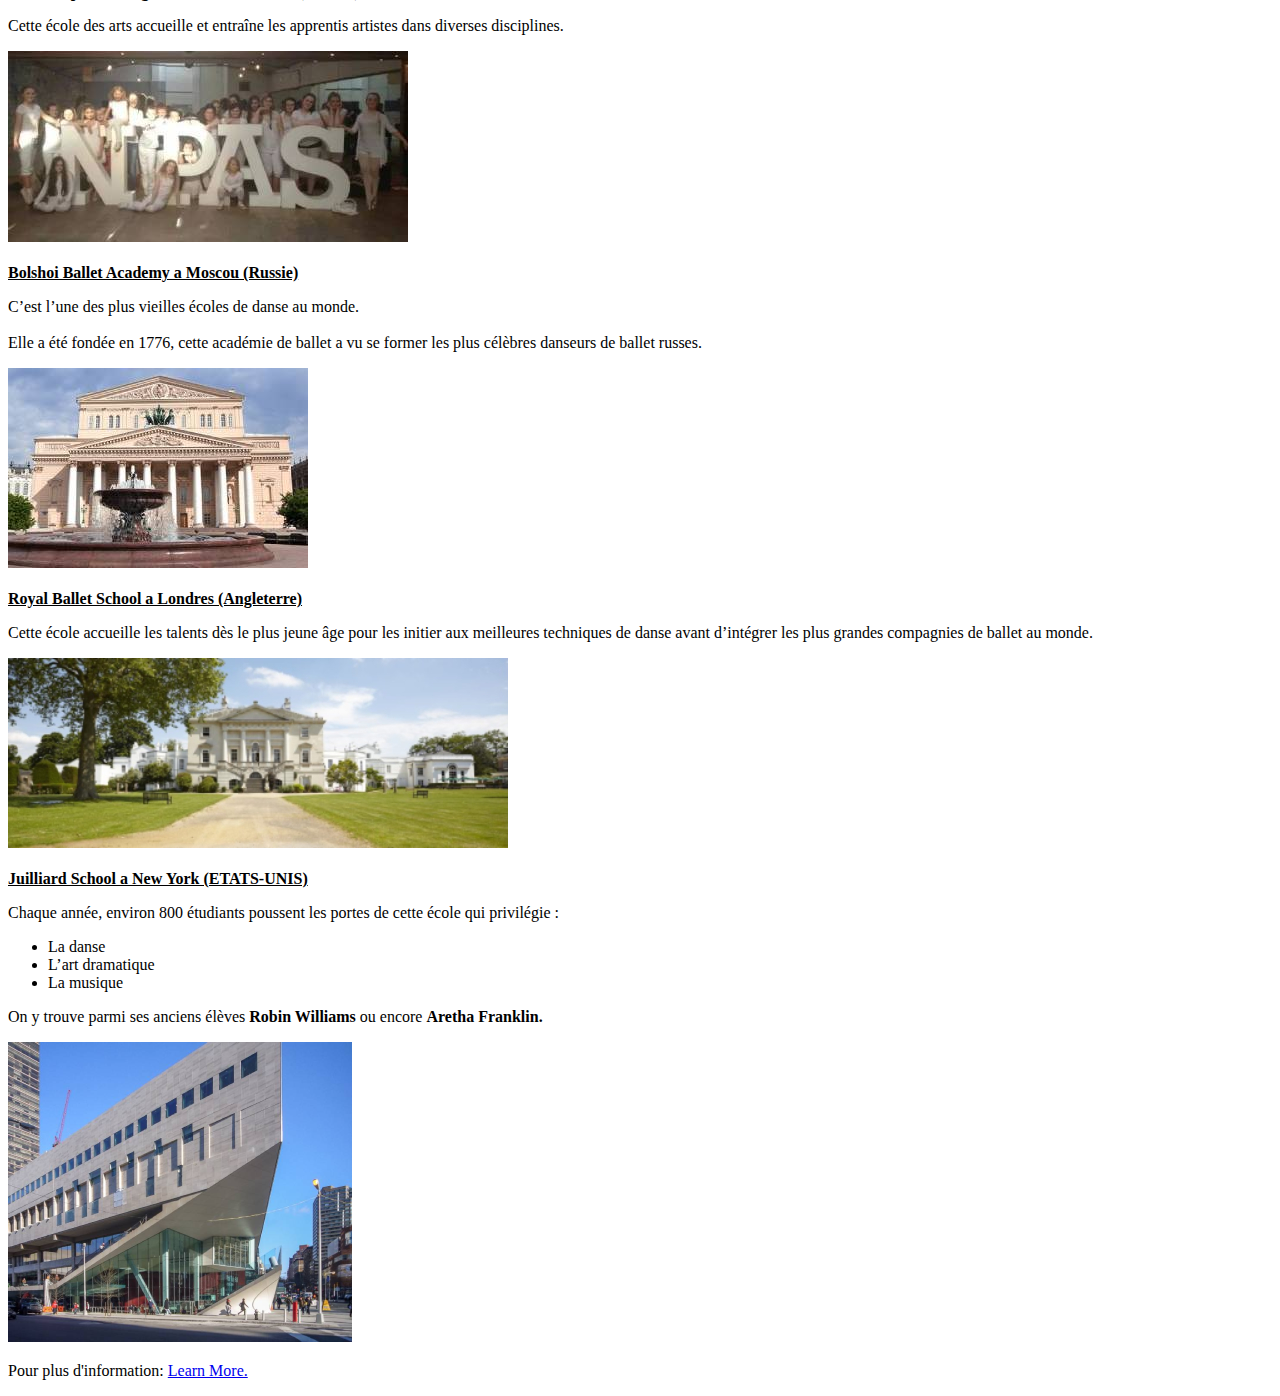
==== commit 33572107: "changement" ====
--- a/index.html
+++ b/index.html
@@ -9,7 +9,7 @@
       <nav>
         <a href="index.html">La Danse</a>
         <a href="celebrites.html">Les célébrités dans le monde de la Danse</a>
-        <a href="programmes de competitions de danses.html">Programmes de compétitions de danses</a>
+        <a href="programmes.html">Programmes de compétitions de danses</a>
         <a href="videos.html">Des Videos</a>
         <a href="about me.html">About Me</a>
       </nav>
@@ -22,7 +22,7 @@
         <li><a href="#généralité">Généralité</a></li>
         <li><a href="#l'histoire de la danse">L'histoire de la Danse</a></li>
         <li><a href="#la danse est un art">La Danse est un Art</a></li>
-        <li><a href="#les ecoles de danse les plus prestigieuses">Les ecoles de danse les plus prestigieuses</a></li>
+        <li><a href="#les ecoles de danse les plus prestigieuses">Les écoles de danse les plus préstigieuses</a></li>
       </ul>
       <div id="introduction">
         <h2><u>La Danse</u></h2>
@@ -125,13 +125,20 @@
   <p>Cette école des arts accueille et entraîne les apprentis artistes dans diverses disciplines.</p>
   <img src="./Photos/npas-academy.jpg">
   <br></br><strong><u>Bolshoi Ballet Academy a Moscou (Russie)</u></strong>
-  <p>C’est l’une des plus vieilles écoles de danse au monde. Elle a été fondée en 1776, cette académie de ballet a vu se former les plus célèbres danseurs de ballet russes.</p>
+  <p>C’est l’une des plus vieilles écoles de danse au monde.
+    <br></br>Elle a été fondée en 1776, cette académie de ballet a vu se former les plus célèbres danseurs de ballet russes.</p>
   <img src="./Photos/institution-danse.jpg">
   <br></br><strong><u>Royal Ballet School a Londres (Angleterre)</u></strong>
   <p>Cette école accueille les talents dès le plus jeune âge pour les initier aux meilleures techniques de danse avant d’intégrer les plus grandes compagnies de ballet au monde.</p>
   <img src="./Photos/ballet-school.jpg">
   <br></br><strong><u>Juilliard School a New York (ETATS-UNIS)</u></strong>
-  <p>Chaque année, environ 800 étudiants poussent les portes de cette école qui privilégie : la danse, l’art dramatique et la musique. On y trouve parmi ses anciens élèves Robin Williams ou encore Aretha Franklin.</p>
+  <p>Chaque année, environ 800 étudiants poussent les portes de cette école qui privilégie :
+  <ul>
+    <li>La danse</li>
+    <li>L’art dramatique</li>
+    <li>La musique</li>
+  </ul>
+  On y trouve parmi ses anciens élèves <strong>Robin Williams</strong> ou encore <strong>Aretha Franklin.</strong></p>
   <img src="./Photos/juilliard.png">
     </main>
     <footer>
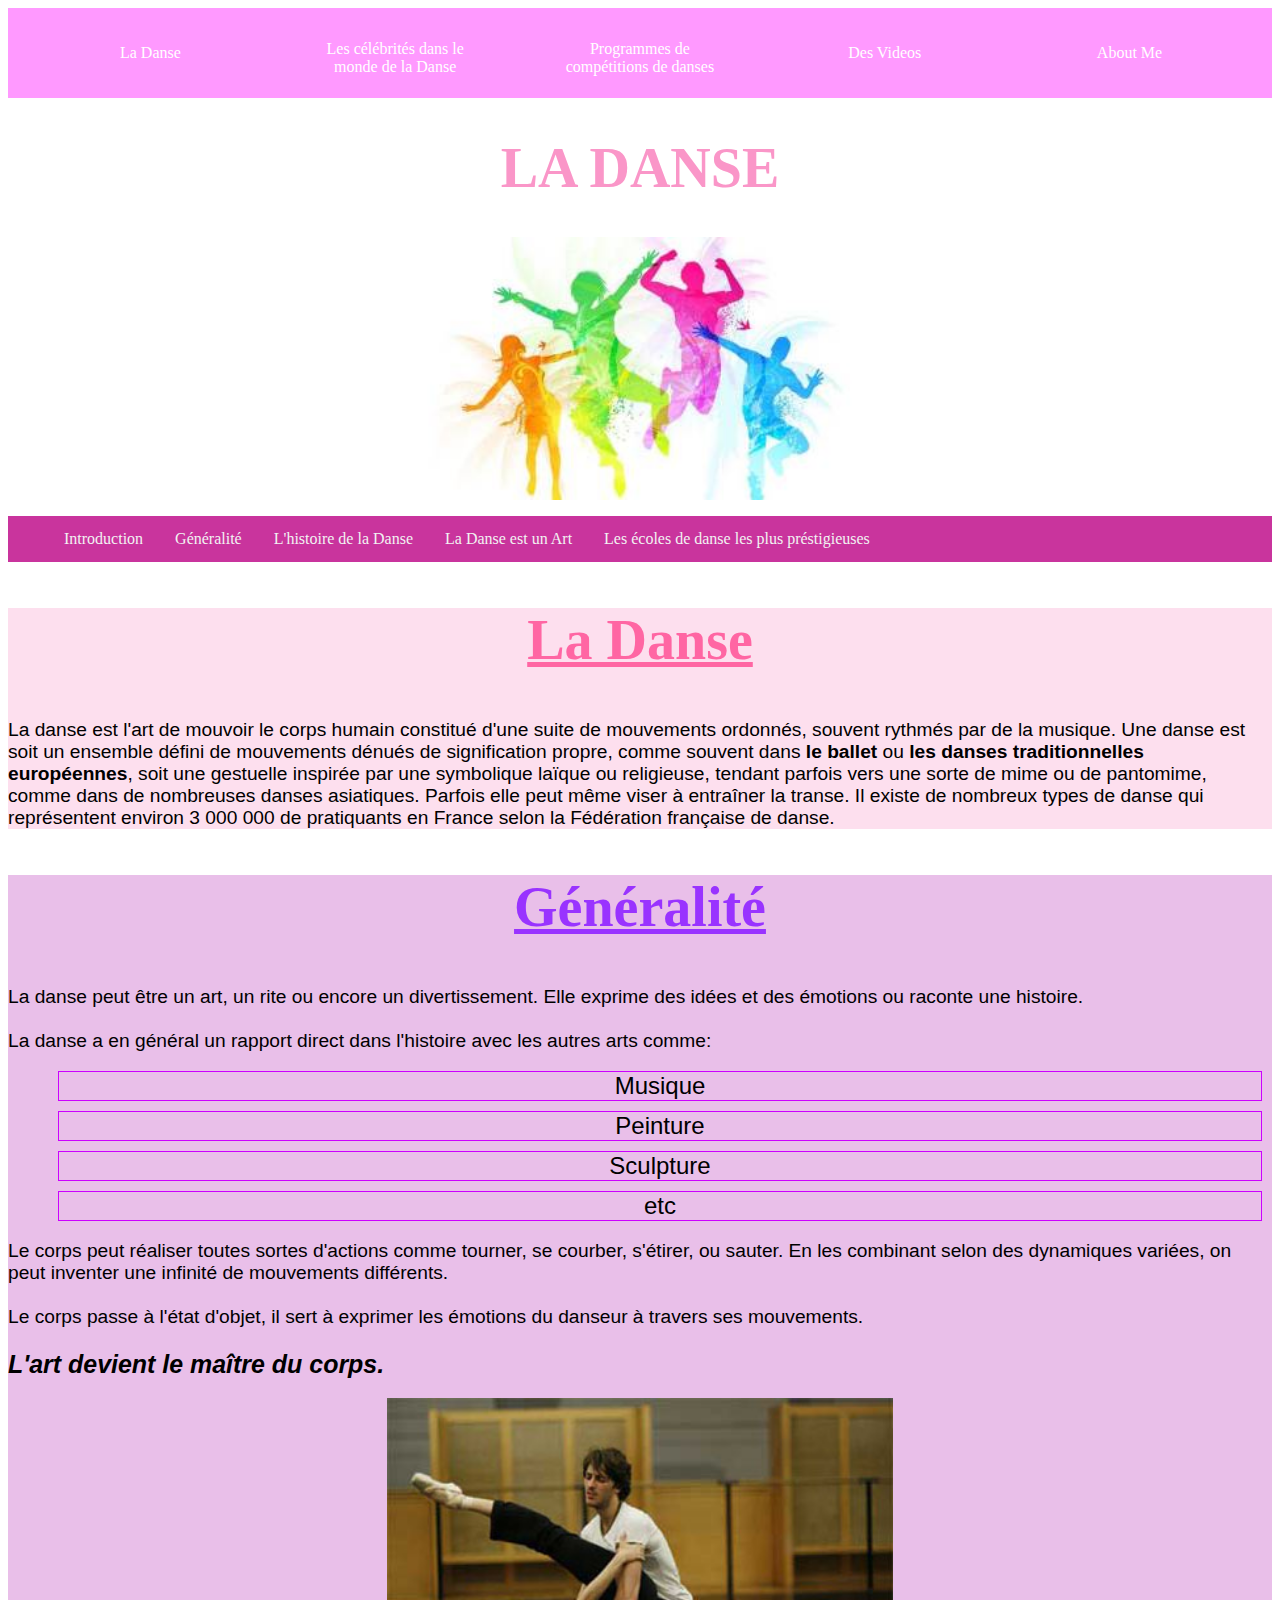
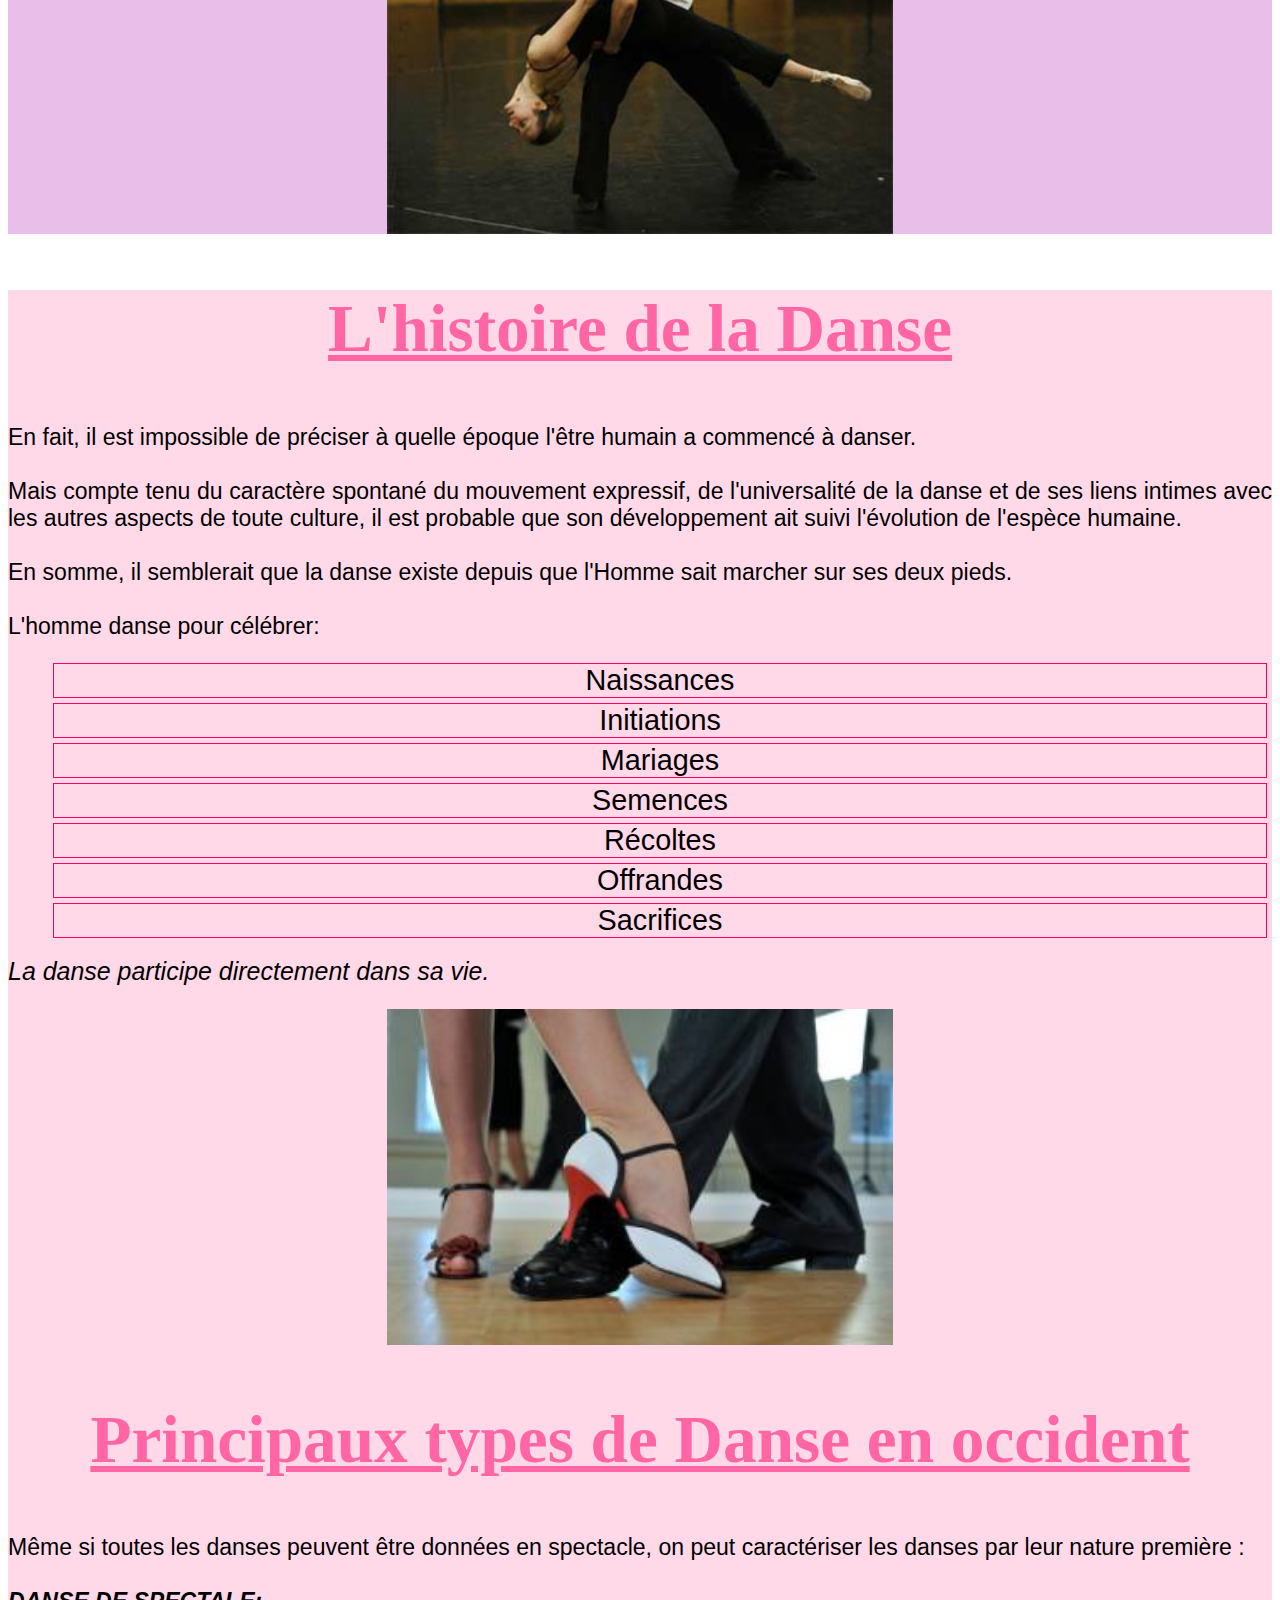
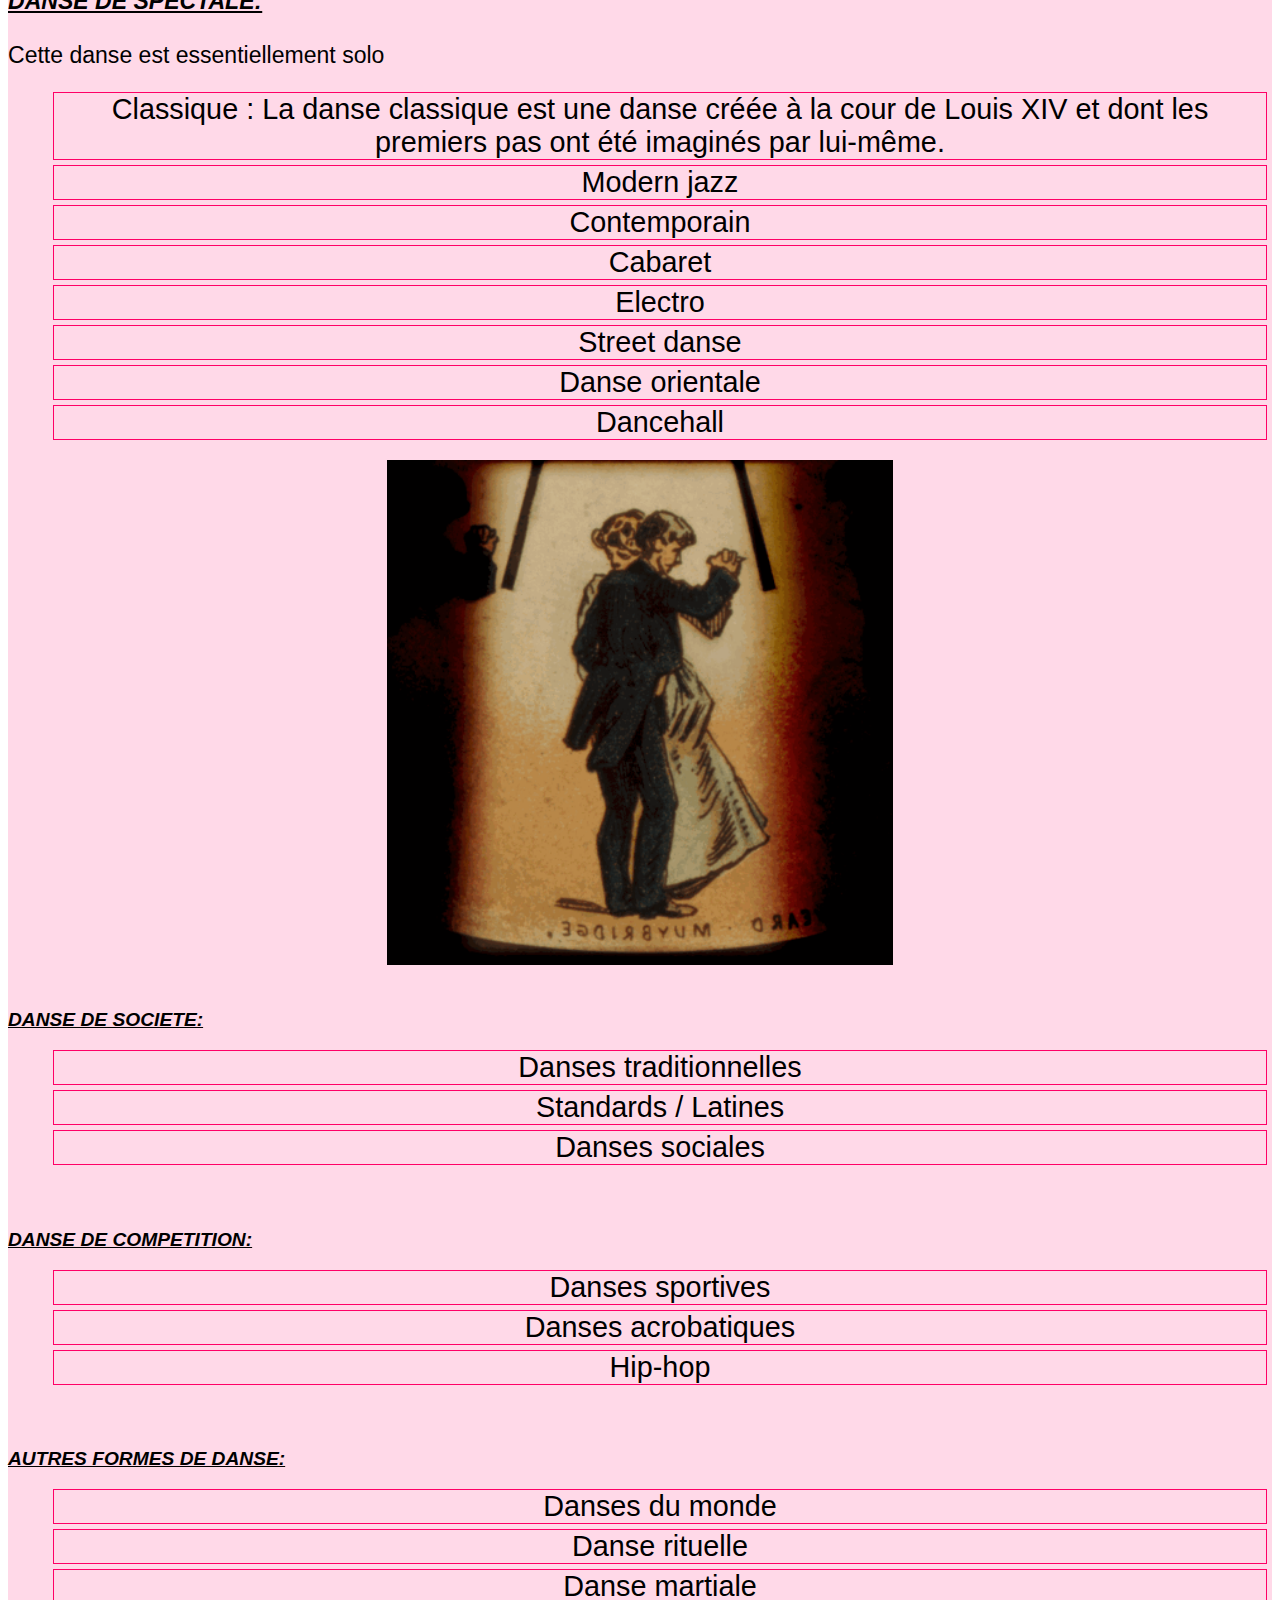
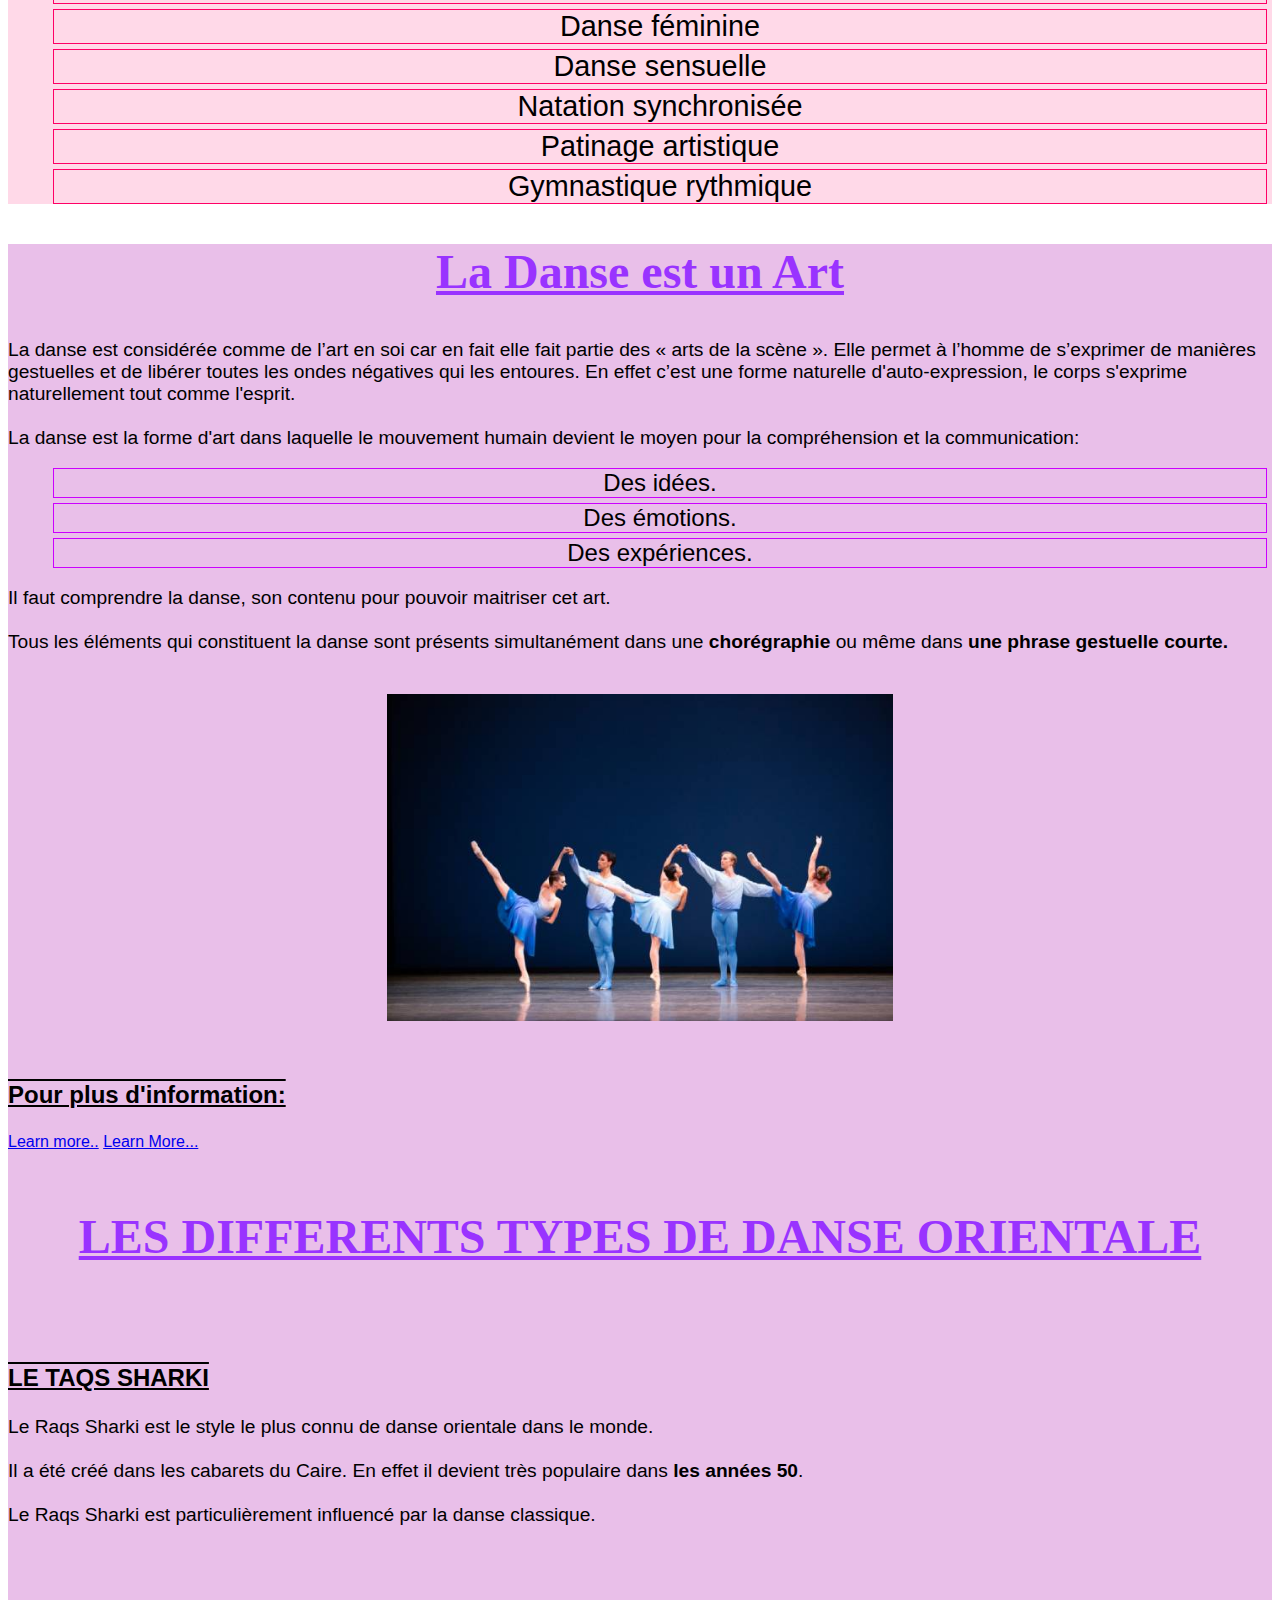
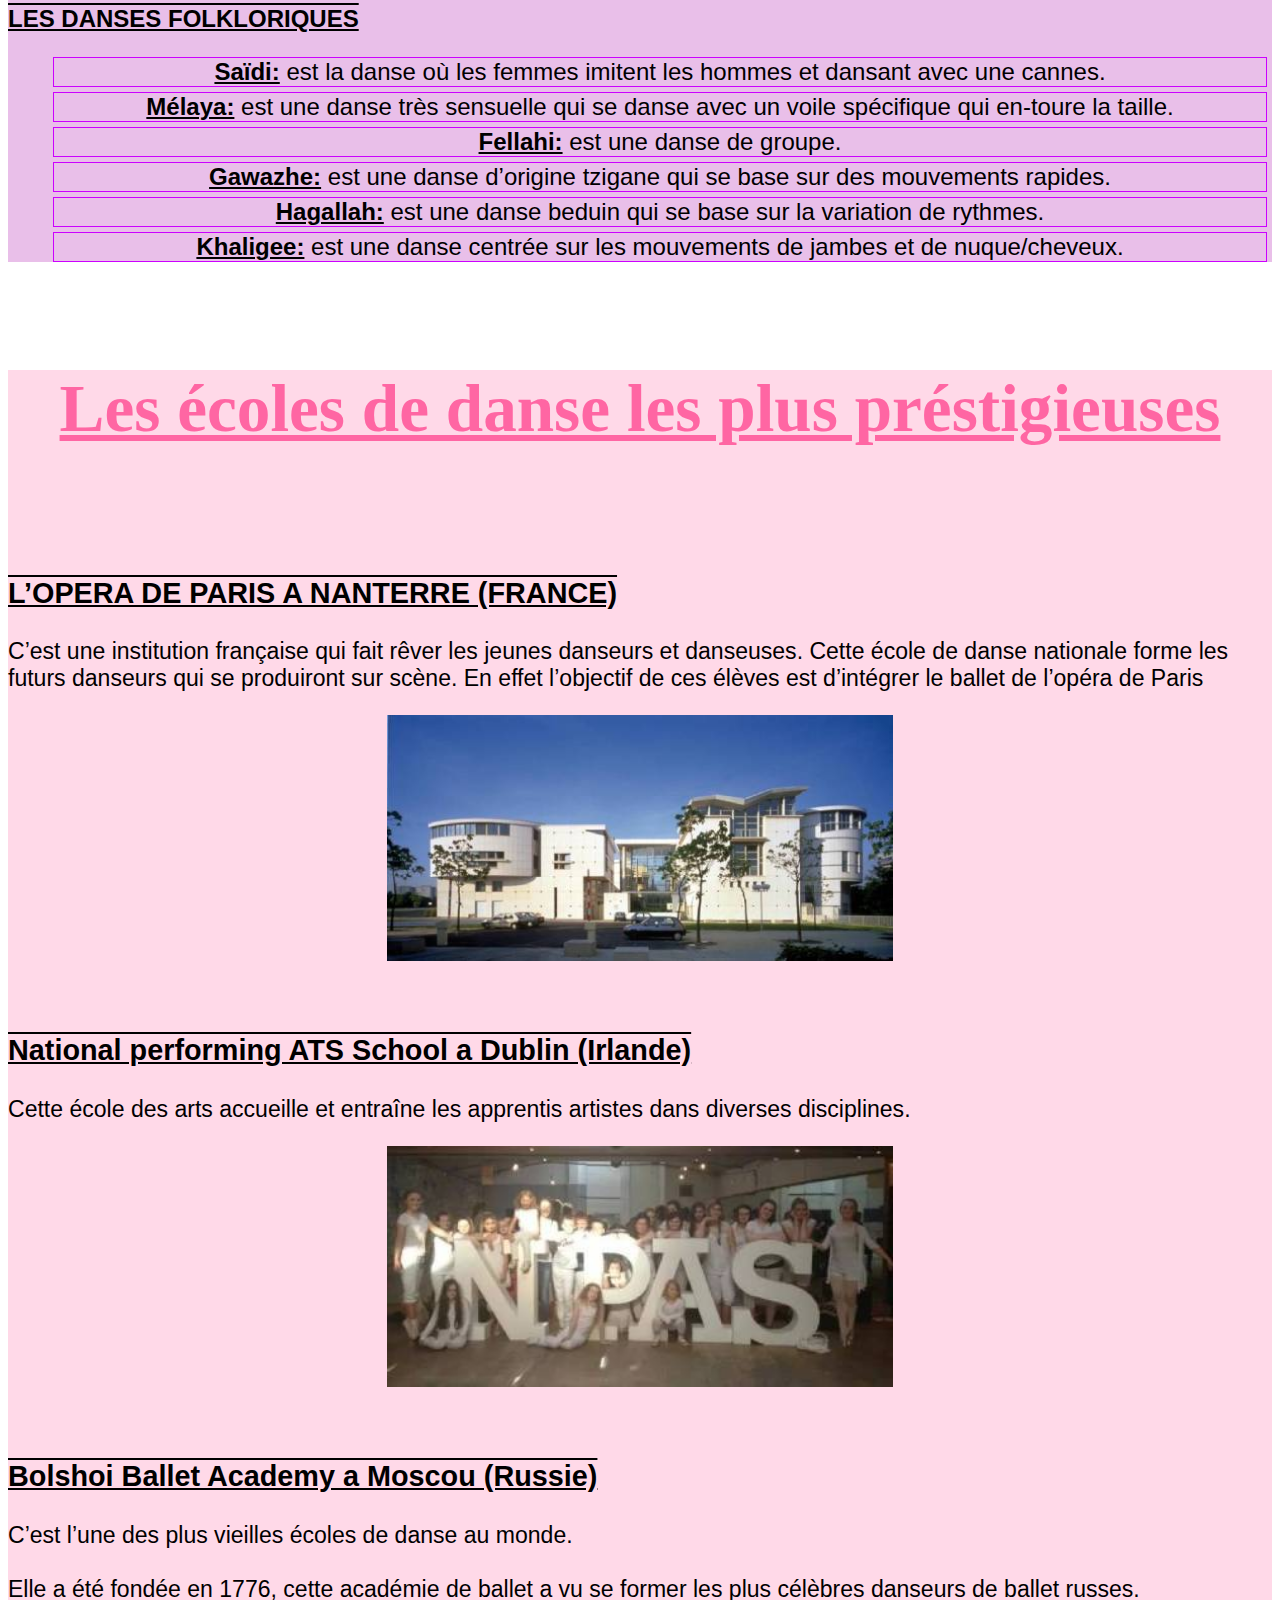
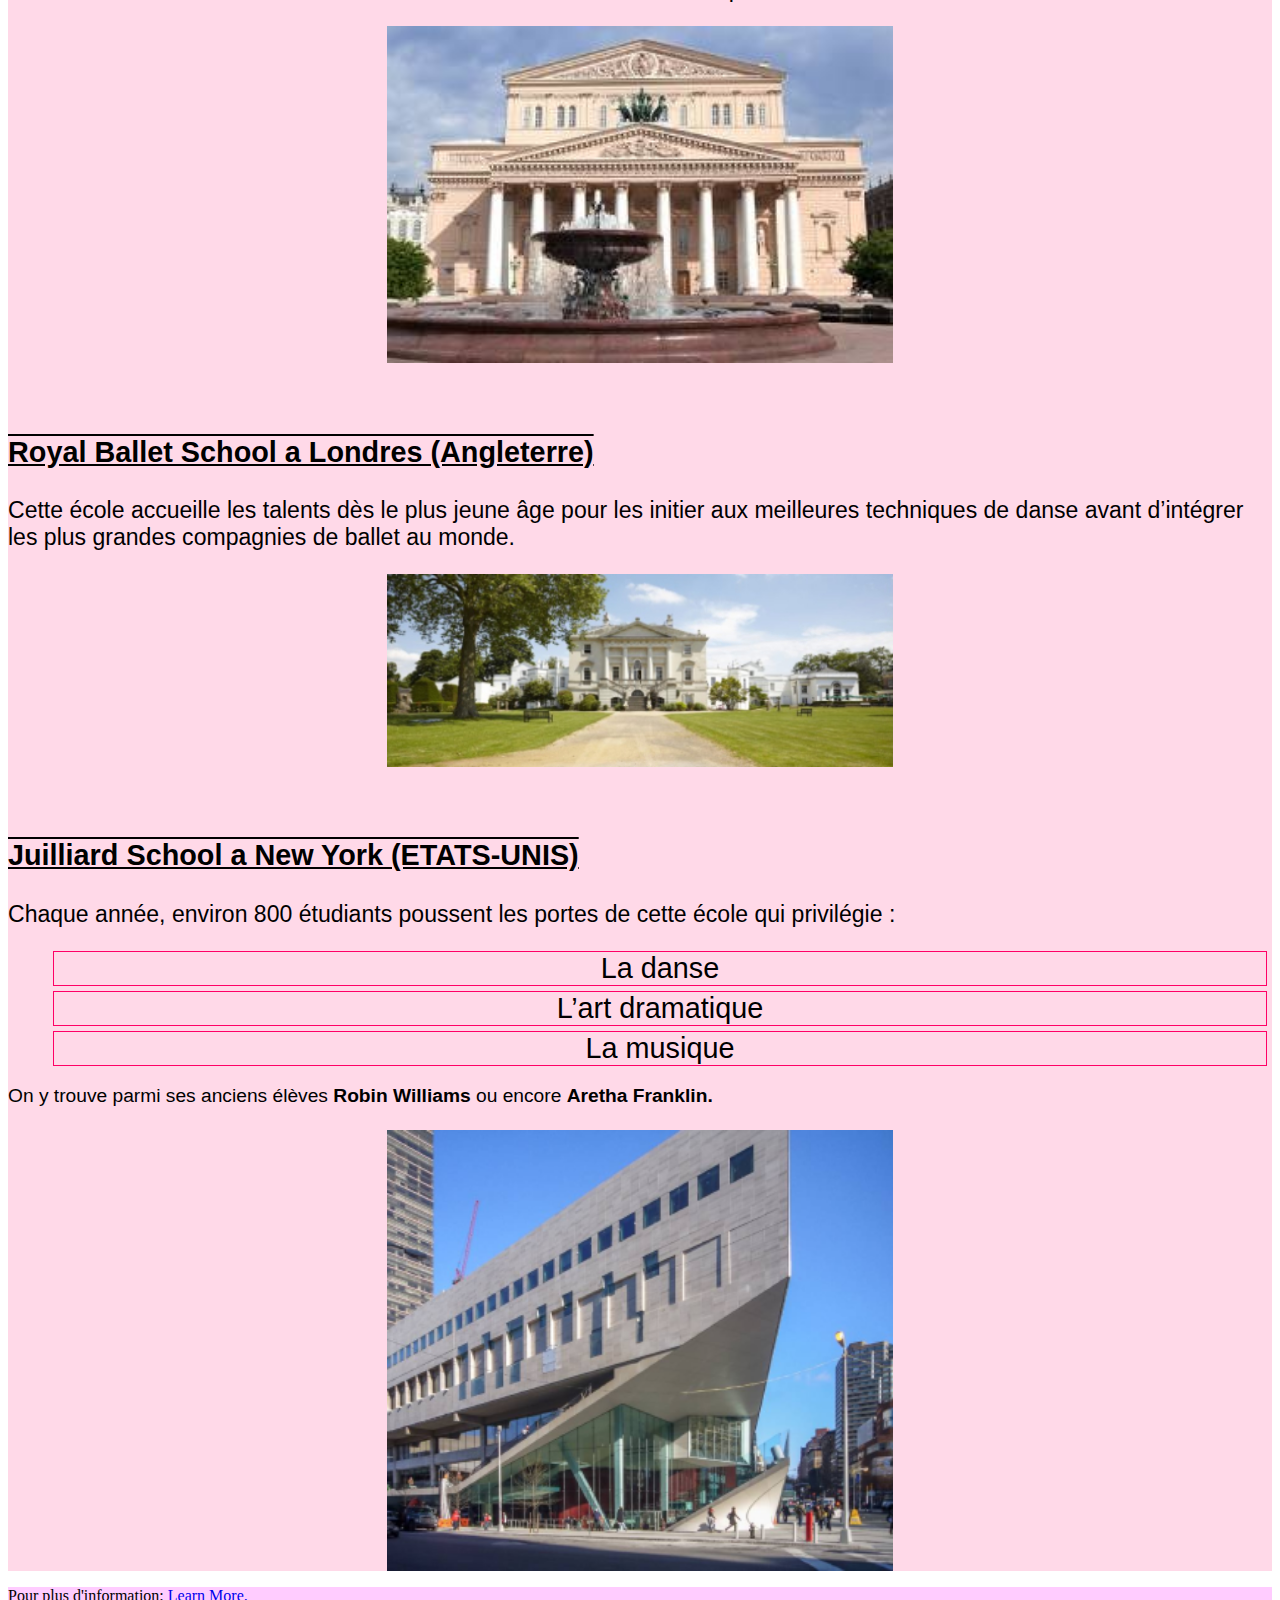
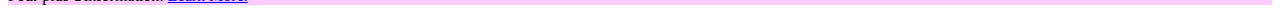
==== commit 79040580: "CSS" ====
--- a/index.html
+++ b/index.html
@@ -3,44 +3,53 @@
   <head>
     <meta charset="utf-8">
     <title>Mon projet: La Danse</title>
+    <link rel="stylesheet" href="./css/style-page.css">
   </head>
   <body>
     <header>
-      <nav>
+      <nav id="mon_menu">
         <a href="index.html">La Danse</a>
         <a href="celebrites.html">Les célébrités dans le monde de la Danse</a>
         <a href="programmes.html">Programmes de compétitions de danses</a>
         <a href="videos.html">Des Videos</a>
-        <a href="about me.html">About Me</a>
+        <a href="about-me.html">About Me</a>
       </nav>
     </header>
     <main>
-      <h1><u>LA DANSE</u></h1>
-      <img src="./Photos/danse-titre.jpg">
-      <ul>
+      <h1>LA DANSE</h1>
+      <img id="danse" src="./Photos/danse-titre.jpg" alt="Danse logo">
+      <ul class="navigation">
         <li><a href="#introduction">Introduction</a></li>
         <li><a href="#généralité">Généralité</a></li>
-        <li><a href="#l'histoire de la danse">L'histoire de la Danse</a></li>
-        <li><a href="#la danse est un art">La Danse est un Art</a></li>
-        <li><a href="#les ecoles de danse les plus prestigieuses">Les écoles de danse les plus préstigieuses</a></li>
+        <li><a href="#histoire-de-la-danse">L'histoire de la Danse</a></li>
+        <li><a href="#la-danse-est-un-art">La Danse est un Art</a></li>
+        <li><a href="#les-ecoles-de-danse-les-plus-prestigieuses">Les écoles de danse les plus préstigieuses</a></li>
       </ul>
       <div id="introduction">
         <h2><u>La Danse</u></h2>
         <p>La danse est l'art de mouvoir le corps humain constitué d'une suite de mouvements ordonnés, souvent rythmés par de la musique. Une danse est soit un ensemble défini de mouvements dénués de signification propre, comme souvent dans <strong>le ballet</strong> ou <strong>les danses traditionnelles européennes</strong>, soit une gestuelle inspirée par une symbolique laïque ou religieuse, tendant parfois vers une sorte de mime ou de pantomime, comme dans de nombreuses danses asiatiques. Parfois elle peut même viser à entraîner la transe. Il existe de nombreux types de danse qui représentent environ 3 000 000 de pratiquants en France selon la Fédération française de danse.</p>
+      </div>
       <div id="généralité">
         <h2><u>Généralité</u></h2>
-        <p>La danse peut être un art, un rite ou encore un divertissement. Elle exprime des idées et des émotions ou raconte une histoire.<br></br> La danse a en général un rapport direct dans l'histoire avec les autres arts comme:
+        <p>La danse peut être un art, un rite ou encore un divertissement. Elle exprime des idées et des émotions ou raconte une histoire.
+          <br><br> La danse a en général un rapport direct dans l'histoire avec les autres arts comme:
           <ul>
             <li>Musique</li>
             <li>Peinture</li>
             <li>Sculpture</li>
             <li>etc</li>
           </ul>
-      Le corps peut réaliser toutes sortes d'actions comme tourner, se courber, s'étirer, ou sauter. En les combinant selon des dynamiques variées, on peut inventer une infinité de mouvements différents.<br></br>Le corps passe à l'état d'objet, il sert à exprimer les émotions du danseur à travers ses mouvements.<br></br><strong><em>L'art devient le maître du corps.</strong></em></p>
-      <img src="./Photos/danse-en-duo.jpg">
-      <div id="l'histoire de la danse">
+        </p>
+        <p>
+      Le corps peut réaliser toutes sortes d'actions comme tourner, se courber, s'étirer, ou sauter. En les combinant selon des dynamiques variées, on peut inventer une infinité de mouvements différents.
+      <br><br>Le corps passe à l'état d'objet, il sert à exprimer les émotions du danseur à travers ses mouvements.
+      <br><br><strong><em class="citation">L'art devient le maître du corps.</strong></em>
+    </p>
+      <img id="danse"src="./Photos/danse-en-duo.jpg" alt="Danser en duo">
+    </div>
+      <div id="histoire-de-la-danse">
         <h2><u>L'histoire de la Danse</u></h2>
-        <p>En fait, il est impossible de préciser à quelle époque l'être humain a commencé à danser.<br></br> Mais compte tenu du caractère spontané du mouvement expressif, de l'universalité de la danse et de ses liens intimes avec les autres aspects de toute culture, il est probable que son développement ait suivi l'évolution de l'espèce humaine.<br></br> En somme, il semblerait que la danse existe depuis que l'Homme sait marcher sur ses deux pieds.<br></br> L'homme danse pour célébrer:
+        <p>En fait, il est impossible de préciser à quelle époque l'être humain a commencé à danser.<br><br> Mais compte tenu du caractère spontané du mouvement expressif, de l'universalité de la danse et de ses liens intimes avec les autres aspects de toute culture, il est probable que son développement ait suivi l'évolution de l'espèce humaine.<br><br> En somme, il semblerait que la danse existe depuis que l'Homme sait marcher sur ses deux pieds.<br><br> L'homme danse pour célébrer:
           <ul>
             <li>Naissances</li>
             <li>Initiations</li>
@@ -50,12 +59,13 @@
             <li>Offrandes</li>
             <li>Sacrifices</li>
           </ul>
-          <em>La danse participe directement dans sa vie.</em></p>
-          <img src="./Photos/danser-a-deux.jpg">
+          <em class="citation">La danse participe directement dans sa vie.</em>
+        </p>
+          <img id="danse"src="./Photos/danser-a-deux.jpg" alt="Danser en couple">
         <h2><u>Principaux types de Danse en occident</u></h2>
         <p>Même si toutes les danses peuvent être données en spectacle, on peut caractériser les danses par leur nature première :
-          <br></br><strong><em><u>DANSE DE SPECTALE:</u></em></strong>
-          <br></br>	 Cette danse est essentiellement solo
+          <br><br><strong><em><u>DANSE DE SPECTALE:</u></em></strong>
+          <br><br> Cette danse est essentiellement solo
           <ul>
             <li>Classique : La danse classique est une danse créée à la cour de Louis XIV et dont les premiers pas ont été imaginés par lui-même.</li>
             <li>Modern jazz</li>
@@ -66,20 +76,20 @@
             <li>Danse orientale</li>
             <li>Dancehall</li>
           </ul>
-          <img src="./Photos/danse.gif">
-          <br></br><strong><em><u>DANSE DE SOCIETE:</u></em></strong>
+          <img id="danse"src="./Photos/danse.gif" alt="Danse Gif">
+          <br><br><strong><em><u>DANSE DE SOCIETE:</u></em></strong>
           <ul>
             <li>Danses traditionnelles</li>
             <li>Standards / Latines</li>
             <li>Danses sociales</li>
           </ul>
-          <br></br><strong><em><u>DANSE DE COMPETITION:</u></em></strong>
+          <br><br><strong><em><u>DANSE DE COMPETITION:</u></em></strong>
           <ul>
             <li>Danses sportives</li>
             <li>Danses acrobatiques</li>
             <li>Hip-hop</li>
           </ul>
-          <br></br><strong><em><u>AUTRES FORMES DE DANSE:</u></em></strong>
+          <br><br><strong><em><u>AUTRES FORMES DE DANSE:</u></em></strong>
           <ul>
             <li>Danses du monde</li>
             <li>Danse rituelle</li>
@@ -90,23 +100,27 @@
             <li>Patinage artistique</li>
             <li>Gymnastique rythmique</li>
           </ul>
-      <div id="la danse est un art">
+        </div>
+      <div id="la-danse-est-un-art">
         <h2><u>La Danse est un Art</u></h2>
-        <p>La danse est considérée comme de l’art en soi car en fait elle fait partie des « arts de la scène ». Elle permet à l’homme de s’exprimer de manières gestuelles et de libérer toutes les ondes négatives qui les entoures. En effet c’est une forme naturelle d'auto-expression, le corps s'exprime naturellement tout comme l'esprit.<br></br> La danse est la forme d'art dans laquelle le mouvement humain devient le moyen pour la compréhension et la communication:
+        <p>La danse est considérée comme de l’art en soi car en fait elle fait partie des « arts de la scène ». Elle permet à l’homme de s’exprimer de manières gestuelles et de libérer toutes les ondes négatives qui les entoures. En effet c’est une forme naturelle d'auto-expression, le corps s'exprime naturellement tout comme l'esprit.<br><br> La danse est la forme d'art dans laquelle le mouvement humain devient le moyen pour la compréhension et la communication:
           <ul>
             <li>Des idées.</li>
             <li>Des émotions.</li>
             <li>Des expériences.</li>
           </ul>
-Il faut comprendre la danse, son contenu pour pouvoir maitriser cet art.<br></br>Tous les éléments qui constituent la danse sont présents simultanément dans une <strong>chorégraphie</strong> ou même dans <strong>une phrase gestuelle courte.</strong><br></br>
-<img src="./Photos/ballet-en-groupe.jpg">
-<br></br><h3><u>Pour plus d'information:</u></h3>
+        </p>
+        <p>
+Il faut comprendre la danse, son contenu pour pouvoir maitriser cet art.
+<br><br>Tous les éléments qui constituent la danse sont présents simultanément dans une <strong>chorégraphie</strong> ou même dans <strong>une phrase gestuelle courte.</strong><br><br></p>
+<img id="danse"src="./Photos/ballet-en-groupe.jpg" alt="Ballet en groupe">
+<br><br><h3><u>Pour plus d'information:</u></h3>
 <a href="https://vingt55.ca/chronique-la-danse-ce-nest-pas-un-sport-cest-de-lart-cest-faux/">Learn more..</a>
 <a href="https://educationaltoolsportal.eu/en/node/1400">Learn More...</a>
-  <br></br>      <h2><u>LES DIFFERENTS TYPES DE DANSE ORIENTALE</u></h2>
-<br></br> <strong><u>LE TAQS SHARKI</u></strong>
-<p>Le Raqs Sharki est le style le plus connu de danse orientale dans le monde.<br></br> Il a été créé dans les cabarets du Caire. En effet il devient très populaire dans <strong>les années 50</strong>.<br></br> Le Raqs Sharki est particulièrement influencé par la danse classique.</p>
-<br></br> <strong><u>LES DANSES FOLKLORIQUES</u></strong>
+  <br><br>      <h2><u>LES DIFFERENTS TYPES DE DANSE ORIENTALE</u></h2>
+<br><br> <strong><u><h3>LE TAQS SHARKI</h3></u></strong>
+<p>Le Raqs Sharki est le style le plus connu de danse orientale dans le monde.<br><br> Il a été créé dans les cabarets du Caire. En effet il devient très populaire dans <strong>les années 50</strong>.<br><br> Le Raqs Sharki est particulièrement influencé par la danse classique.</p>
+<br><br> <strong><u><h3>LES DANSES FOLKLORIQUES</h3></u></strong>
 <ul>
   <li><u><strong>Saïdi:</strong></u> est la danse où les femmes imitent les hommes et dansant avec une cannes.</li>
   <li><u><strong>Mélaya:</strong></u> est une danse très sensuelle qui se danse avec un voile spécifique qui en-toure la taille.</li>
@@ -115,33 +129,36 @@
   <li><u><strong>Hagallah:</strong></u> est une danse beduin qui se base sur la variation de rythmes. </li>
   <li><u><strong>Khaligee:</strong></u> est une danse centrée sur les mouvements de jambes et de nuque/cheveux.</li>
 </ul>
-<br></br>
-<div id="les ecoles de danse les plus prestigieuses">
+</div>
+<br><br>
+<div id="les-ecoles-de-danse-les-plus-prestigieuses">
   <h2><u>Les écoles de danse les plus préstigieuses</u></h2>
-  <br></br><strong><u>L’OPERA DE PARIS A NANTERRE (FRANCE)</u></strong>
+  <br><br><strong><u><h3>L’OPERA DE PARIS A NANTERRE (FRANCE)</h3></u></strong>
   <p>C’est une institution française qui fait rêver les jeunes danseurs et danseuses. Cette école de danse nationale forme les futurs danseurs qui se produiront sur scène. En effet l’objectif de ces élèves est d’intégrer le ballet de l’opéra de Paris</p>
-  <img src="./Photos/institution-de-danse-francaise.jpg">
-  <br></br><strong><u>National performing ATS School a Dublin (Irlande)</u></strong>
+  <img id="danse"src="./Photos/institution-de-danse-francaise.jpg" alt="Institution de Danse Francaise">
+  <br><br><strong><u><h3>National performing ATS School a Dublin (Irlande)</h3></u></strong>
   <p>Cette école des arts accueille et entraîne les apprentis artistes dans diverses disciplines.</p>
-  <img src="./Photos/npas-academy.jpg">
-  <br></br><strong><u>Bolshoi Ballet Academy a Moscou (Russie)</u></strong>
+  <img id="danse"src="./Photos/npas-academy.jpg" alt="NPAS Academy">
+  <br><br><strong><u><h3>Bolshoi Ballet Academy a Moscou (Russie)</h3></u></strong>
   <p>C’est l’une des plus vieilles écoles de danse au monde.
-    <br></br>Elle a été fondée en 1776, cette académie de ballet a vu se former les plus célèbres danseurs de ballet russes.</p>
-  <img src="./Photos/institution-danse.jpg">
-  <br></br><strong><u>Royal Ballet School a Londres (Angleterre)</u></strong>
+    <br><br>Elle a été fondée en 1776, cette académie de ballet a vu se former les plus célèbres danseurs de ballet russes.</p>
+  <img id="danse"src="./Photos/institution-danse.jpg" alt="Institution De Danse">
+  <br><br><strong><u><h3>Royal Ballet School a Londres (Angleterre)</h3></u></strong>
   <p>Cette école accueille les talents dès le plus jeune âge pour les initier aux meilleures techniques de danse avant d’intégrer les plus grandes compagnies de ballet au monde.</p>
-  <img src="./Photos/ballet-school.jpg">
-  <br></br><strong><u>Juilliard School a New York (ETATS-UNIS)</u></strong>
+  <img id="danse"src="./Photos/ballet-school.jpg" alt="Ballet School">
+  <br><br><strong><u><h3>Juilliard School a New York (ETATS-UNIS)</h3></u></strong>
   <p>Chaque année, environ 800 étudiants poussent les portes de cette école qui privilégie :
   <ul>
     <li>La danse</li>
     <li>L’art dramatique</li>
     <li>La musique</li>
   </ul>
-  On y trouve parmi ses anciens élèves <strong>Robin Williams</strong> ou encore <strong>Aretha Franklin.</strong></p>
-  <img src="./Photos/juilliard.png">
+  On y trouve parmi ses anciens élèves <strong>Robin Williams</strong> ou encore <strong>Aretha Franklin.</strong>
+</p>
+  <img id="danse"src="./Photos/juilliard.png" alt="Juilliard">
+</div>
     </main>
-    <footer>
+    <footer id="info">
       <p>Pour plus d'information:
         <a href="https://www.bellydancediscount.com/fr/content/36-les-differents-styles-de-danse-orientale">Learn More.</a>
       </p>
--- a/css/style-page.css
+++ b/css/style-page.css
@@ -0,0 +1,214 @@
+h1 {
+  color: rgb(250,150,200);
+  text-align: center;
+  font-family: cursive;"Lucida Handwriting";
+  font-weight: bold;
+  font-size: 3.5em;
+}
+#danse{
+  display: block;
+margin-left: auto;
+margin-right: auto;
+width: 40%;
+}
+#mon_menu{
+  list-style: none;
+  margin-left: auto;
+  margin-right: auto;
+  padding: 20px;
+  transition: .5s background;
+}
+#mon_menu a:link, #mon_menu a:visited {
+  display: inline-block;
+  width:180px;
+  text-decoration: none;
+  color: rgb(255,255,255);
+  padding:12px 14px;
+  margin: auto;
+  font-family: cursive;"Brush Script MT";
+  text-align: center;
+}
+
+#mon_menu a:hover, #mon_menu a:active{
+  border-bottom: solid 2px rgb(255, 0, 128);
+  padding:14px 16px;
+}
+
+nav{
+  padding:14px 16px;
+  margin: 0px;
+  height: 50px;
+  background-color: rgba(255, 0, 255, 0.40);
+  display: flex;
+}
+.navigation {
+  overflow: hidden;
+  background-color: rgba(189 5 134 / 81%);
+  list-style-type: none;
+}
+.navigation a {
+  float: left;
+  display: block;
+  color: #f2f2f2;
+  text-align: center;
+  padding: 14px 16px;
+  text-decoration: none;
+}
+.navigation a:hover {
+  background-color:rgba(250 130 200 / 30%) ;
+  color: black;
+}
+#introduction {
+  background-color: rgba(250 150 200 / 30%);
+  text-align: left;
+  font-family: sans-serif, "Raleway";
+}
+#introduction h2 {
+  text-align: center;
+  font-size: 3.5em;
+  font-family: cursive, "Brush Script MT, Brush Script Std";
+  color:rgb(255, 102, 163);
+}
+#introduction p{
+  font-size: 1.2em;
+}
+#généralité {
+  background-color: rgba(181 43 181 / 30%);
+  text-align: left;
+  font-family: sans-serif, "Raleway";
+}
+#généralité h2 {
+  text-align: center;
+  font-size: 3.5em;
+  font-family: cursive, "Brush Script MT, Brush Script Std";
+  color:rgb(153, 51, 255);
+}
+#généralité p{
+    font-size: 1.2em;
+}
+#généralité li{
+  border: solid 1px #cc00ff;
+  margin: 10px;
+      list-style-type: none;
+      text-align: center;
+      font-size: 1.5em;
+}
+#histoire-de-la-danse{
+  background-color: rgba(255, 179, 209,0.5);
+  text-align: justify;
+  font-family: sans-serif, "Raleway";
+  font-size: 1.2em;
+}
+#histoire-de-la-danse h2 {
+  text-align: center;
+  font-size: 3.5em;
+  font-family: cursive, "Brush Script MT, Brush Script Std";
+  color: rgb(255, 102, 163);
+}
+#histoire-de-la-danse p{
+      font-size: 1.2em;
+}
+#histoire-de-la-danse li{
+    border: solid 1px #ff0066;
+    margin: 5px;
+        list-style-type: none;
+        text-align: center;
+        font-size: 1.5em;
+}
+#la-danse-est-un-art{
+  background-color: rgba(181 43 181 / 30%);
+  text-align: left;
+  font-family: sans-serif, "Raleway";
+}
+#la-danse-est-un-art h2 {
+  text-align: center;
+  font-size: 3em;
+  font-family: cursive, "Brush Script MT, Brush Script Std";
+    color:rgb(153, 51, 255);
+}
+#la-danse-est-un-art p{
+        font-size: 1.2em;
+}
+#la-danse-est-un-art li{
+  border: solid 1px #cc00ff;
+  margin: 5px;
+      list-style-type: none;
+      text-align: center;
+      font-size: 1.5em;
+}
+#les-ecoles-de-danse-les-plus-prestigieuses{
+  background-color: rgba(255, 179, 209,0.5);
+  text-align: left;
+  font-family: sans-serif, "Raleway";
+  font-size: 1.2em;
+}
+#les-ecoles-de-danse-les-plus-prestigieuses h2{
+  text-align: center;
+  font-size: 3.5em;
+  font-family: cursive, "Brush Script MT, Brush Script Std";
+  color:rgb(255, 102, 163);
+}
+#les-ecoles-de-danse-les-plus-prestigieuses p{
+          font-size: 1.2em;
+}
+#les-ecoles-de-danse-les-plus-prestigieuses li{
+    border: solid 1px #ff0066;
+    margin: 5px;
+    list-style-type: none;
+    text-align: center;
+    font-size: 1.5em;
+}
+h3{
+  font-size: 1.5em;
+  text-decoration: overline;
+}
+.citation{
+  font-size: 1.3em;
+}
+#info{
+  background-color: rgb(255, 204, 255);
+}
+#celebrites p{
+  font-family: sans-serif;"Raleway";
+  font-size: 1.3em;
+}
+#titre h3{
+  font-family: cursive;"Lucida Handwriting";
+    text-align: center;
+    font-size: 2em;
+    color: rgba(216,11,62,62%);
+    text-decoration-line: overline;underline;
+}
+#histoire-de-la-danse h2 {
+  text-align: center;
+  font-size: 3.5em;
+  font-family: cursive, "Brush Script MT, Brush Script Std";
+}
+th {
+  background-color: rgb(250,50,100);
+  color: white;
+}
+th {
+  border-collapse: collapse;
+}
+td {
+  text-align: center;
+}
+table {
+  width: 50%;
+}
+
+th {
+  height: 50px;
+}
+table, th, td {
+  border: 1px solid black;
+}
+#moi{
+  font-size: 2.5em;
+  text-align: center;
+  color: rgb(181 36 138);
+}
+#info{
+  font-size: 1em;
+}
